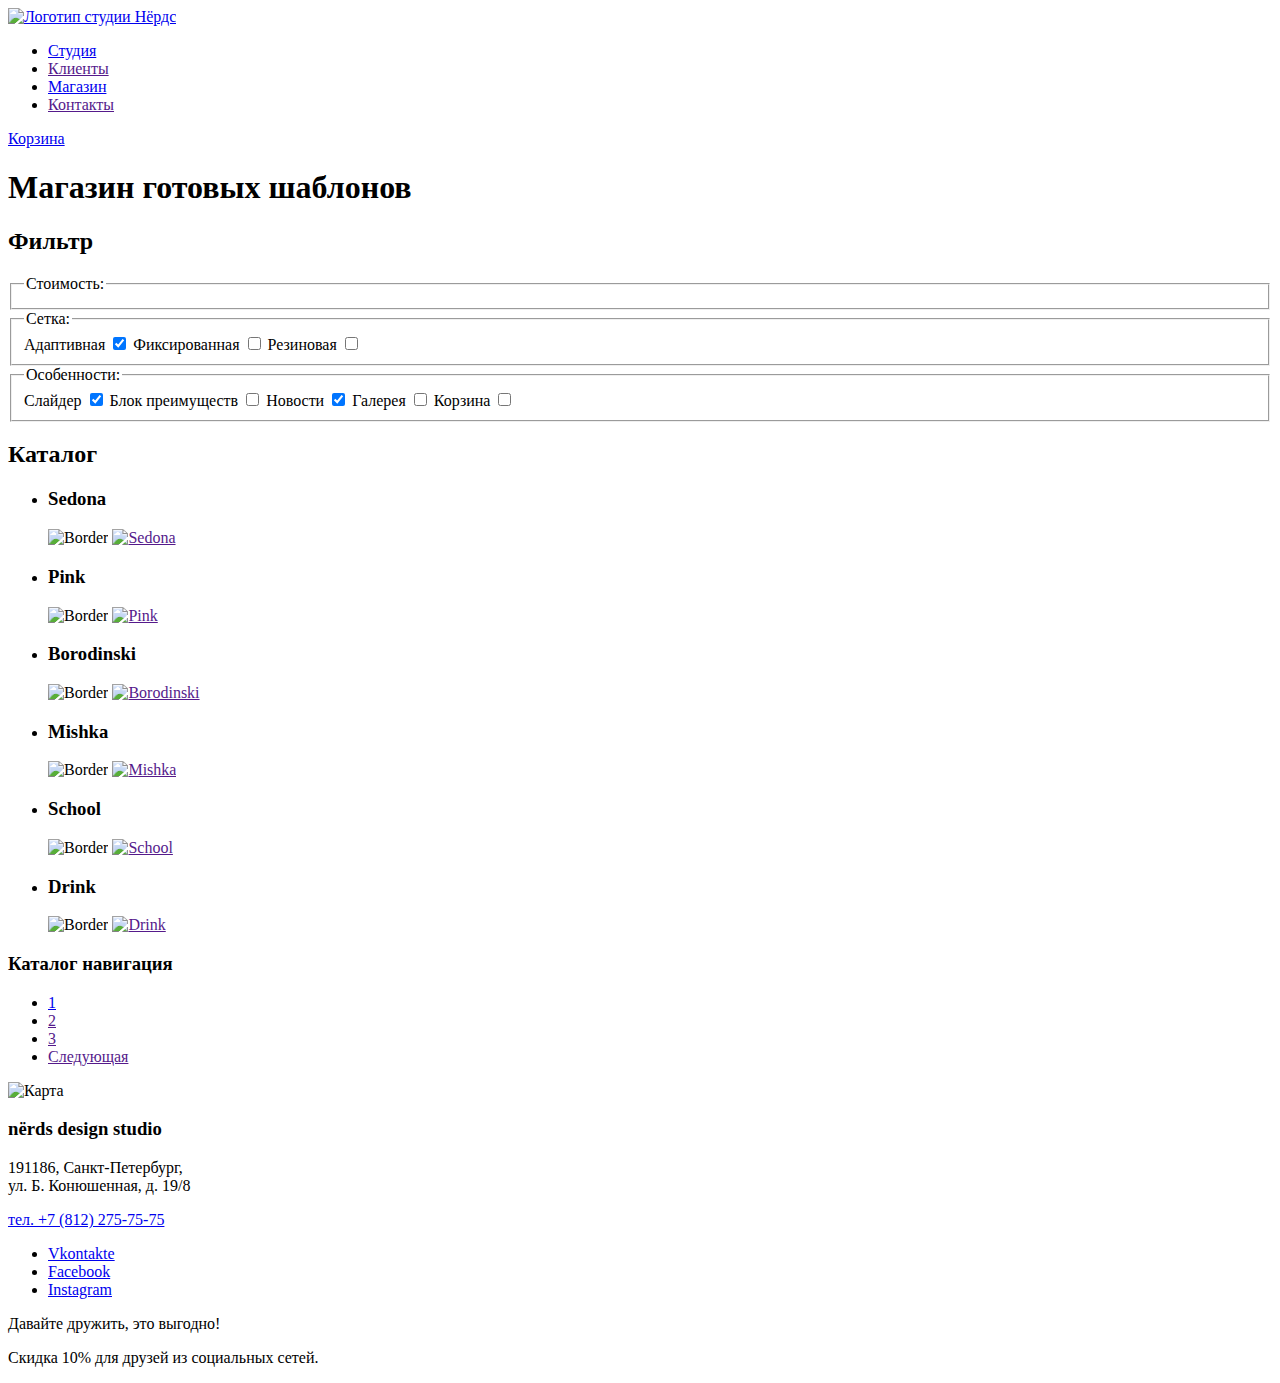
==== catalog.html @ 821f2b0e "верстка главной + каталога" ====
<!DOCTYPE html>
<html lang="ru">

<head>
    <meta charset="utf-8">
    <title>HTML Academy: Нёрдс каталог</title>
</head>

<body>
    <header>
        <a class="logo" href="index.html">
            <img class="logo-image" src="https://via.placeholder.com/160x65" alt="Логотип студии Нёрдс" width="160"
                height="65">
        </a>
        <nav class="main-nav">
            <ul class="main-nav-list">
                <li class="main-nav-item">
                    <a href="index.html">Студия</a>
                </li>
                <li class="main-nav-item">
                    <a href="">Клиенты</a>
                </li>
                <li class="main-nav-item">
                    <a href="#">Магазин</a>
                </li>
                <li class="main-nav-item">
                    <a href="">Контакты</a>
                </li>
            </ul>
            <div class="user">
                <a class="user-basket" href="#">Корзина</a>
            </div>

        </nav>
    </header>

    <main>
        <h1>Магазин готовых шаблонов</h1>

        <section class="filters">
            <h2 class="visually-hidden">Фильтр</h2>
            <form id="filters-form" class="filters-form" action="#" method="get">
                <fieldset>
                    <legend>Стоимость:</legend>

                </fieldset>
                <fieldset>
                    <legend>Сетка:</legend>

                    <label for="filters-form-site-type-1">Адаптивная</label>
                    <input type="checkbox" name="filters-form-site" id="filters-form-site-type-1" checked
                        value="Адаптивная">

                    <label for="filters-form-site-type-2">Фиксированная</label>
                    <input type="checkbox" name="filters-form-site" id="filters-form-site-type-2">

                    <label for="filters-form-site-type-3">Резиновая</label>
                    <input type="checkbox" name="filters-form-site" id="filters-form-site-type-3">

                </fieldset>
                <fieldset>
                    <legend>Особенности:</legend>

                    <label for="filters-form-features-type-1">Слайдер</label>
                    <input type="checkbox" name="filters-form-features" id="filters-form-features-type-1" checked
                        value="Слайдер">

                    <label for="filters-form-features-type-2">Блок преимуществ</label>
                    <input type="checkbox" name="filters-form-features" id="filters-form-features-type-2">

                    <label for="filters-form-features-type-3">Новости</label>
                    <input type="checkbox" name="filters-form-features" id="filters-form-features-type-3" checked
                        value="Новости">

                    <label for="filters-form-features-type-4">Галерея</label>
                    <input type="checkbox" name="filters-form-features" id="filters-form-features-type-4">

                    <label for="filters-form-features-type-5">Корзина</label>
                    <input type="checkbox" name="filters-form-features" id="filters-form-features-type-5">

                </fieldset>
            </form>
        </section>

        <section class="catalog">
            <h2 class="visually-hidden">Каталог</h2>

            <ul class="catalog-list">
                <li class="catalog-list-item">
                    <h3 class="visually-hidden">Sedona</h3>
                    <img src="https://via.placeholder.com/360x40" width="360" height="40" alt="Border">
                    <a href=""><img src="https://via.placeholder.com/358x578" width="358" height="578" alt="Sedona"></a>
                </li>
                <li class="catalog-list-item">
                    <h3 class="visually-hidden">Pink</h3>
                    <img src="https://via.placeholder.com/360x40" width="360" height="40" alt="Border">
                    <a href=""><img src="https://via.placeholder.com/358x578" width="358" height="578" alt="Pink"></a>
                </li>
                <li class="catalog-list-item">
                    <h3 class="visually-hidden">Borodinski</h3>
                    <img src="https://via.placeholder.com/360x40" width="360" height="40" alt="Border">
                    <a href=""><img src="https://via.placeholder.com/358x578" width="358" height="578"
                            alt="Borodinski"></a>
                </li>
                <li class="catalog-list-item">
                    <h3 class="visually-hidden">Mishka</h3>
                    <img src="https://via.placeholder.com/360x40" width="360" height="40" alt="Border">
                    <a href=""><img src="https://via.placeholder.com/358x578" width="358" height="578" alt="Mishka"></a>
                </li>
                <li class="catalog-list-item">
                    <h3 class="visually-hidden">School</h3>
                    <img src="https://via.placeholder.com/360x40" width="360" height="40" alt="Border">
                    <a href=""><img src="https://via.placeholder.com/358x578" width="358" height="578" alt="School"></a>
                </li>
                <li class="catalog-list-item">
                    <h3 class="visually-hidden">Drink</h3>
                    <img src="https://via.placeholder.com/360x40" width="360" height="40" alt="Border">
                    <a href=""><img src="https://via.placeholder.com/358x578" width="358" height="578" alt="Drink"></a>
                </li>
            </ul>
        </section>

        <section class="catalog-nav">
            <h3 class="visually-hidden">Каталог навигация</h3>
            <ul class="catalog-nav-list">
                <li class="catalog-nav-list-item"><a href="#">1</a></li>
                <li class="catalog-nav-list-item"><a href="">2</a></li>
                <li class="catalog-nav-list-item"><a href="">3</a></li>
                <li class="catalog-nav-list-item"><a href="">Следующая</a></li>
            </ul>
        </section>

        <section class="map">
            <img src="https://via.placeholder.com/1440x416" width="1440" height="416" alt="Карта">

            <article class="contact-card">

                <h3>
                    nёrds design studio
                </h3>
                <p>191186, Санкт-Петербург, <br>ул. Б. Конюшенная, д. 19/8</p>
                <p><a href="tel:+781227575">тел. +7 (812)
                        275-75-75</a></p>

            </article>
        </section>
    </main>

    <footer>

        <section class="social">
            <ul class="social-list">
                <li class="social-item"> <a href="https://vk.com"><span class="visually-hidden">Vkontakte</span></a>
                </li>
                <li class="social-item"> <a href="https://facebook.com"><span
                            class="visually-hidden">Facebook</span></a>
                </li>
                <li class="social-item"> <a href="https://instagram.com"><span
                            class="visually-hidden">Instagram</span></a>
                </li>
            </ul>
        </section>

        <div class="discount">
            <p>Давайте дружить, это выгодно!</p>

            <p>Скидка 10% для друзей из социальных сетей.</p>
        </div>

    </footer>
</body>

</html>
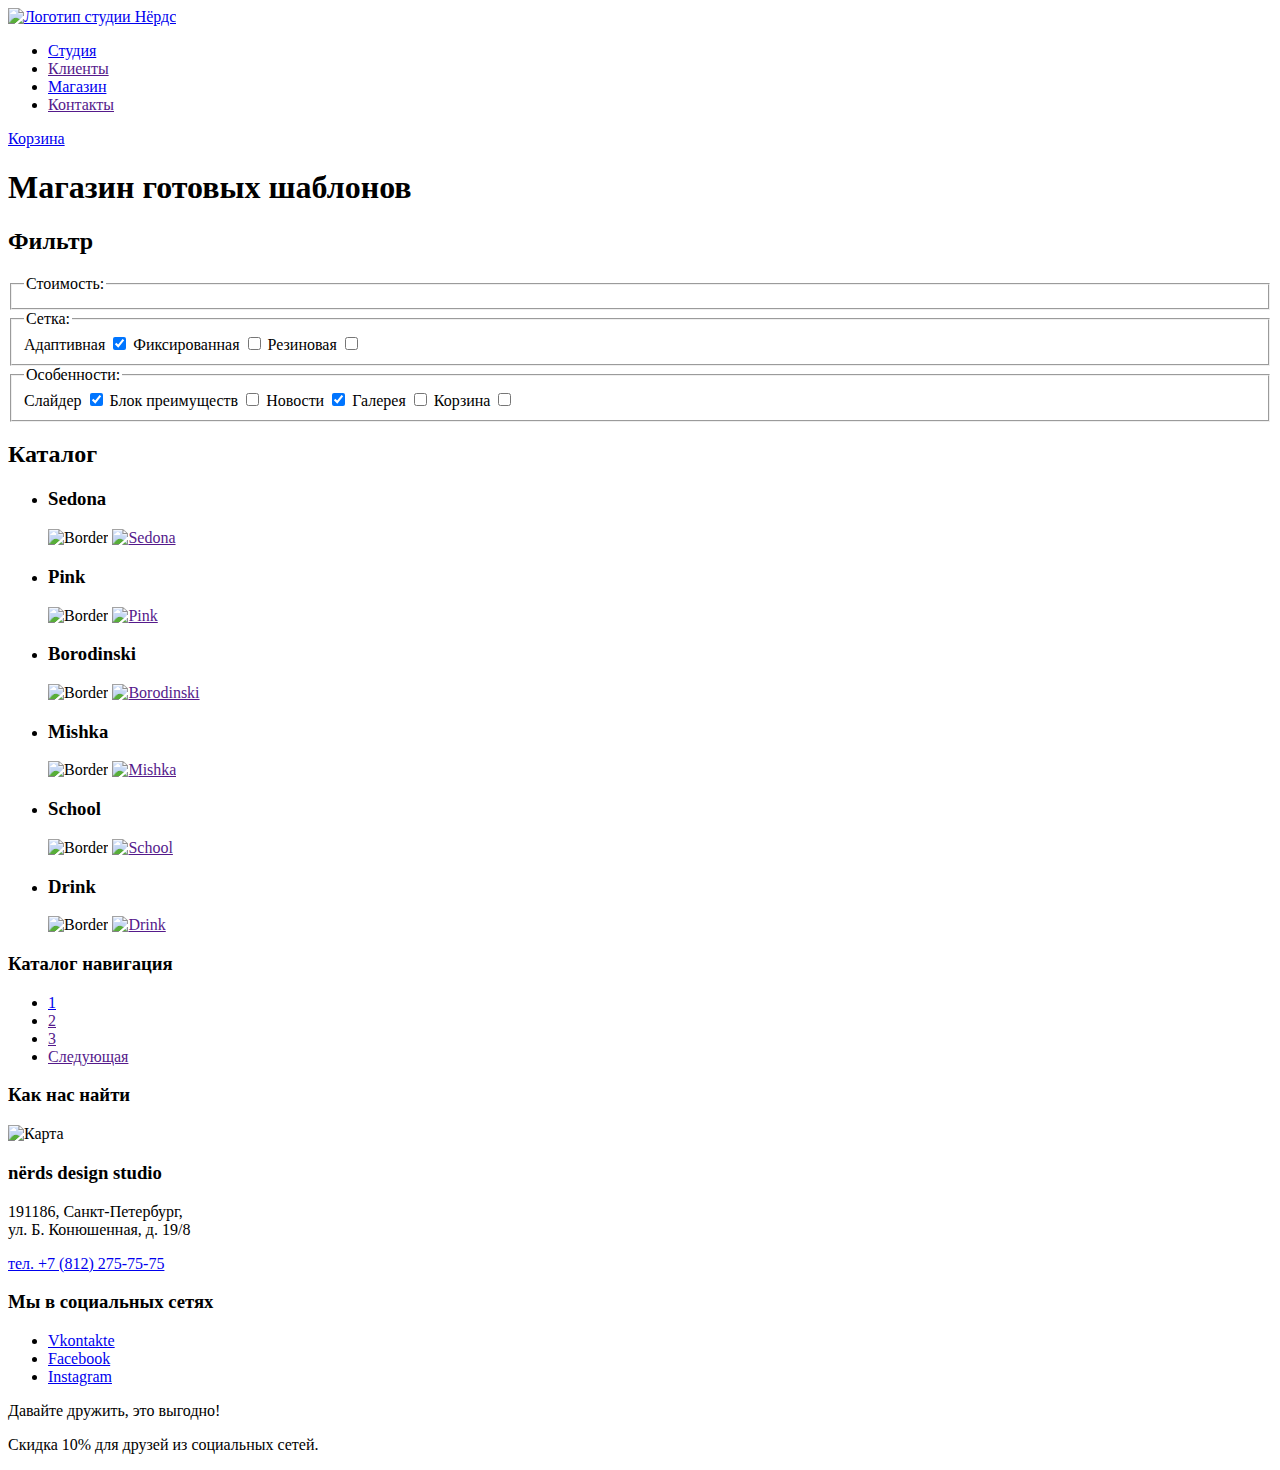
==== commit 4a421f7f: "Добавил недостающие заголовки в каталог + главную" ====
--- a/catalog.html
+++ b/catalog.html
@@ -131,6 +131,7 @@
         </section>
 
         <section class="map">
+            <h3 class="visually-hidden">Как нас найти</h3>
             <img src="https://via.placeholder.com/1440x416" width="1440" height="416" alt="Карта">
 
             <article class="contact-card">
@@ -149,6 +150,7 @@
     <footer>
 
         <section class="social">
+            <h3 class="visually-hidden">Мы в социальных сетях</h3>
             <ul class="social-list">
                 <li class="social-item"> <a href="https://vk.com"><span class="visually-hidden">Vkontakte</span></a>
                 </li>
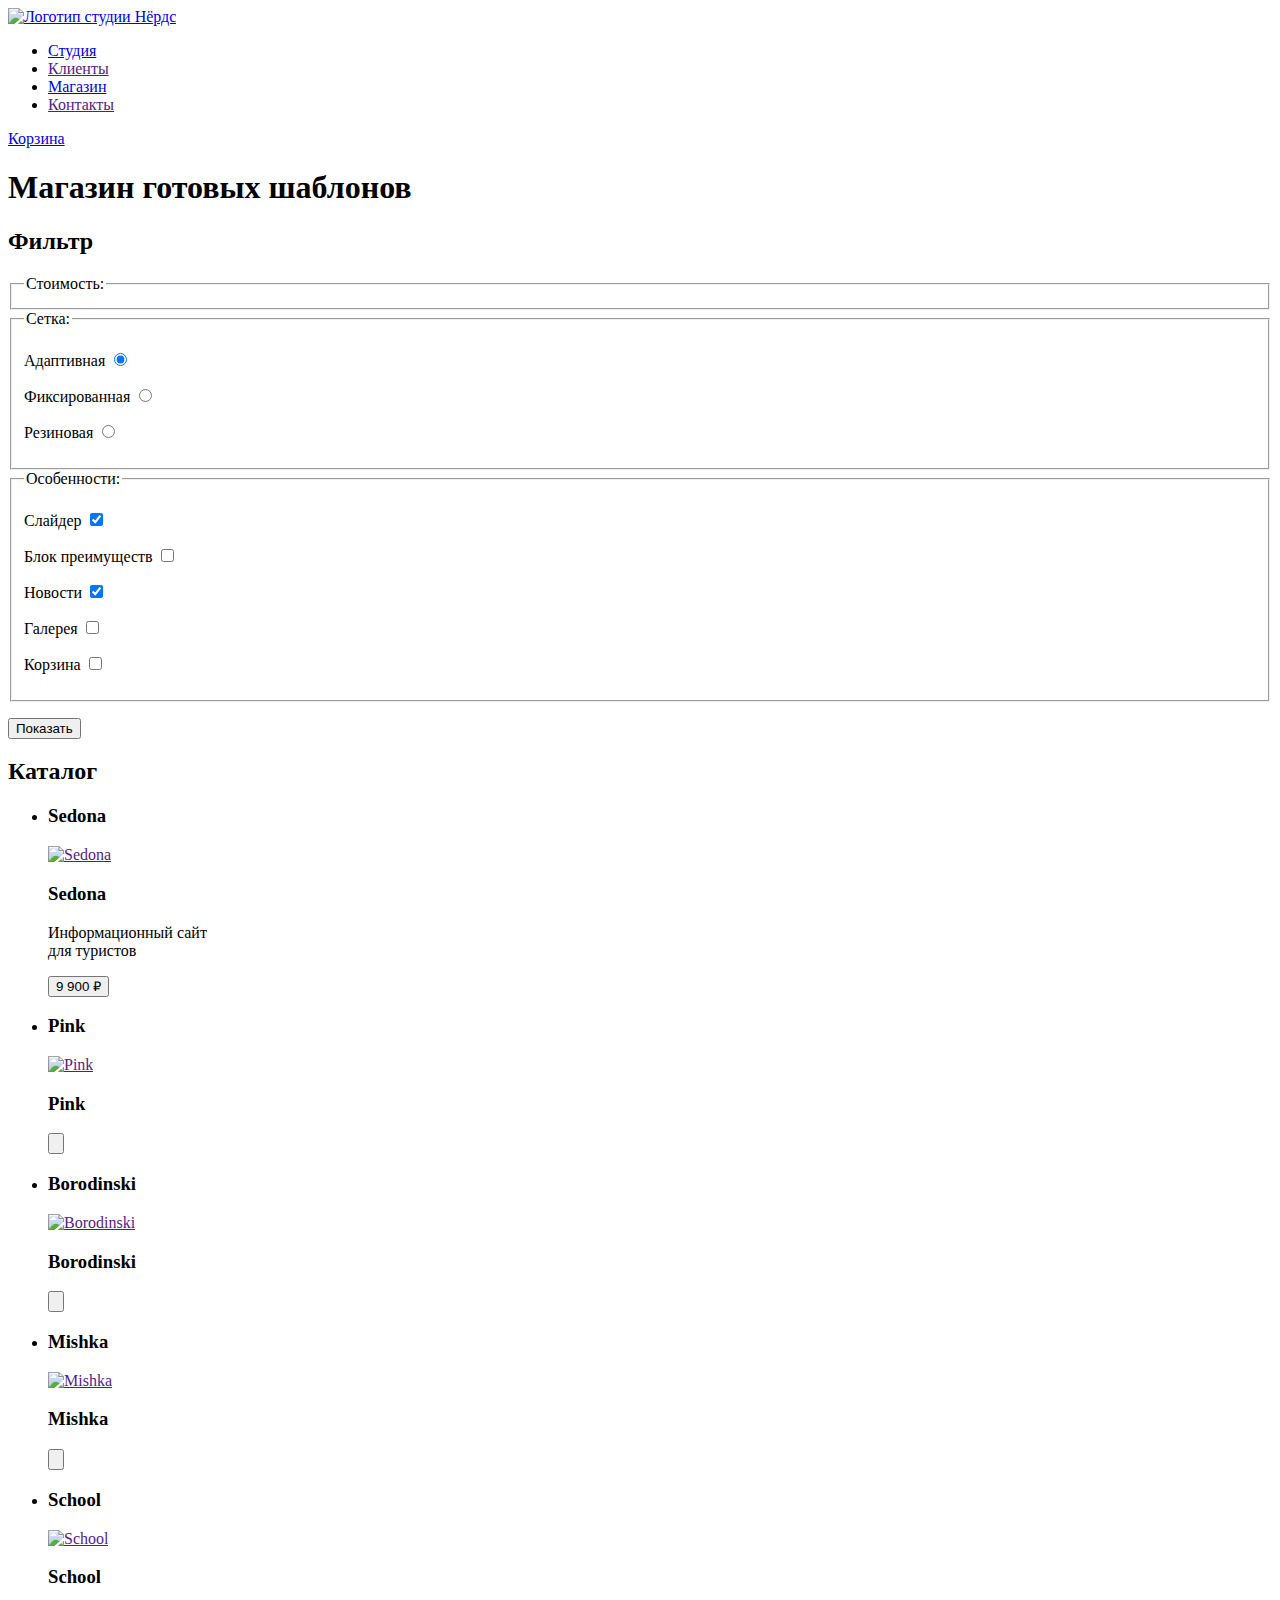
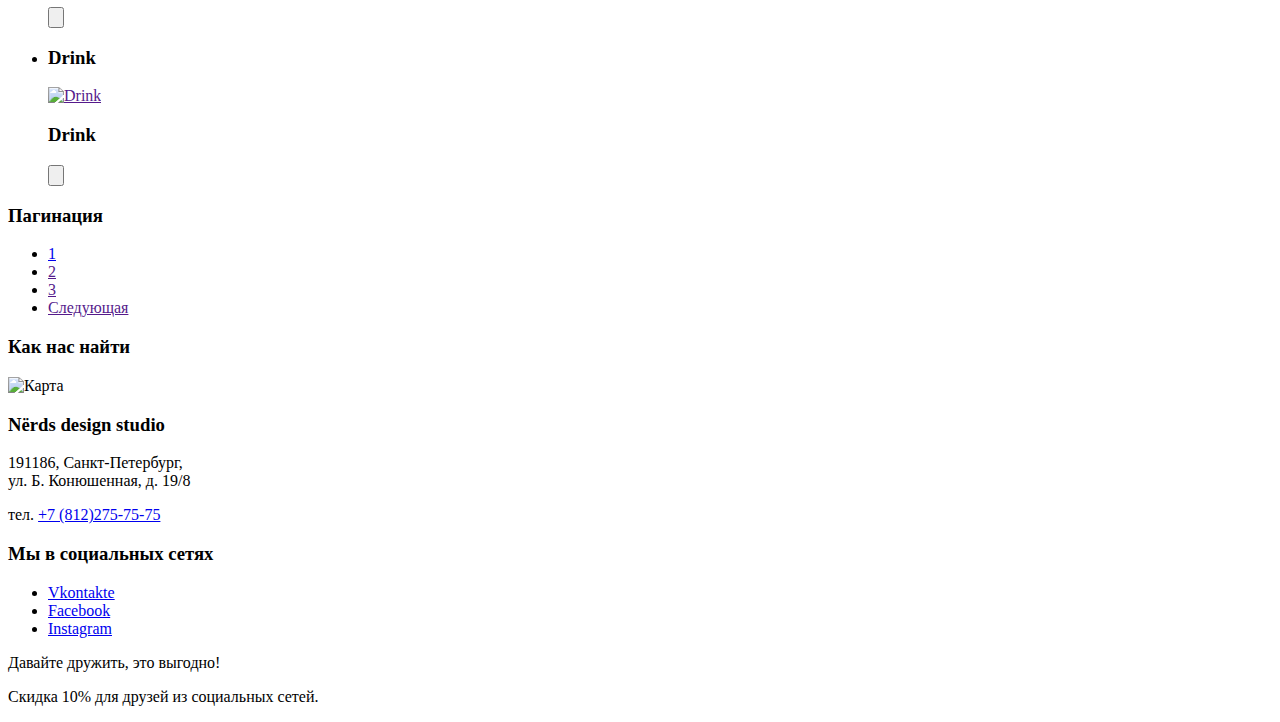
==== commit 30a077a6: "Верстка внутренней страницы исправление ошибок, редактирование карточек товаров, добавление пагинаци" ====
--- a/catalog.html
+++ b/catalog.html
@@ -47,38 +47,41 @@
                 <fieldset>
                     <legend>Сетка:</legend>
 
-                    <label for="filters-form-site-type-1">Адаптивная</label>
-                    <input type="checkbox" name="filters-form-site" id="filters-form-site-type-1" checked
-                        value="Адаптивная">
+                    <p><label for="filters-form-site-type-1">Адаптивная</label>
+                        <input type="radio" name="filters-form-site" id="filters-form-site-type-1" checked
+                            value="adaptive"></p>
 
-                    <label for="filters-form-site-type-2">Фиксированная</label>
-                    <input type="checkbox" name="filters-form-site" id="filters-form-site-type-2">
+                    <p><label for="filters-form-site-type-2">Фиксированная</label>
+                        <input type="radio" name="filters-form-site" id="filters-form-site-type-2" value="fixed"></p>
 
-                    <label for="filters-form-site-type-3">Резиновая</label>
-                    <input type="checkbox" name="filters-form-site" id="filters-form-site-type-3">
+                    <p><label for="filters-form-site-type-3">Резиновая</label>
+                        <input type="radio" name="filters-form-site" id="filters-form-site-type-3" value="rubber"></p>
 
                 </fieldset>
                 <fieldset>
                     <legend>Особенности:</legend>
 
-                    <label for="filters-form-features-type-1">Слайдер</label>
-                    <input type="checkbox" name="filters-form-features" id="filters-form-features-type-1" checked
-                        value="Слайдер">
+                    <p><label for="filters-form-features-type-1">Слайдер</label>
+                        <input type="checkbox" name="filters-form-features" id="filters-form-features-type-1" checked
+                            value="slider"></p>
 
-                    <label for="filters-form-features-type-2">Блок преимуществ</label>
-                    <input type="checkbox" name="filters-form-features" id="filters-form-features-type-2">
+                    <p><label for="filters-form-features-type-2">Блок преимуществ</label>
+                        <input type="checkbox" name="filters-form-features" id="filters-form-features-type-2"
+                            value="array-benefits"></p>
 
-                    <label for="filters-form-features-type-3">Новости</label>
-                    <input type="checkbox" name="filters-form-features" id="filters-form-features-type-3" checked
-                        value="Новости">
+                    <p><label for="filters-form-features-type-3">Новости</label>
+                        <input type="checkbox" name="filters-form-features" id="filters-form-features-type-3" checked
+                            value="news"></p>
 
-                    <label for="filters-form-features-type-4">Галерея</label>
-                    <input type="checkbox" name="filters-form-features" id="filters-form-features-type-4">
+                    <p><label for="filters-form-features-type-4">Галерея</label>
+                        <input type="checkbox" name="filters-form-features" id="filters-form-features-type-4"
+                            value="gallery"></p>
 
-                    <label for="filters-form-features-type-5">Корзина</label>
-                    <input type="checkbox" name="filters-form-features" id="filters-form-features-type-5">
-
+                    <p><label for="filters-form-features-type-5">Корзина</label>
+                        <input type="checkbox" name="filters-form-features" id="filters-form-features-type-5"
+                            value="basket"></p>
                 </fieldset>
+                <p><input type="button" value="Показать"></p>
             </form>
         </section>
 
@@ -88,45 +91,69 @@
             <ul class="catalog-list">
                 <li class="catalog-list-item">
                     <h3 class="visually-hidden">Sedona</h3>
-                    <img src="https://via.placeholder.com/360x40" width="360" height="40" alt="Border">
                     <a href=""><img src="https://via.placeholder.com/358x578" width="358" height="578" alt="Sedona"></a>
+                    <div class="popap-menu">
+                        <h3>Sedona</h3>
+                        <p class="popap-menu-item">Информационный сайт<br>для туристов</p>
+                        <p class="popap-menu-item-price"><input type="button" value="9 900 ₽"></p>
+                    </div>
                 </li>
                 <li class="catalog-list-item">
                     <h3 class="visually-hidden">Pink</h3>
-                    <img src="https://via.placeholder.com/360x40" width="360" height="40" alt="Border">
                     <a href=""><img src="https://via.placeholder.com/358x578" width="358" height="578" alt="Pink"></a>
+                    <div class="popap-menu">
+                        <h3>Pink</h3>
+                        <p class="popap-menu-item"></p>
+                        <p class="popap-menu-item-price"><input type="button" value=""></p>
+                    </div>
                 </li>
                 <li class="catalog-list-item">
                     <h3 class="visually-hidden">Borodinski</h3>
-                    <img src="https://via.placeholder.com/360x40" width="360" height="40" alt="Border">
                     <a href=""><img src="https://via.placeholder.com/358x578" width="358" height="578"
                             alt="Borodinski"></a>
+                    <div class="popap-menu">
+                        <h3>Borodinski</h3>
+                        <p class="popap-menu-item"></p>
+                        <p class="popap-menu-item-price"><input type="button" value=""></p>
+                    </div>
                 </li>
                 <li class="catalog-list-item">
                     <h3 class="visually-hidden">Mishka</h3>
-                    <img src="https://via.placeholder.com/360x40" width="360" height="40" alt="Border">
                     <a href=""><img src="https://via.placeholder.com/358x578" width="358" height="578" alt="Mishka"></a>
+                    <div class="popap-menu">
+                        <h3>Mishka</h3>
+                        <p class="popap-menu-item"></p>
+                        <p class="popap-menu-item-price"><input type="button" value=""></p>
+                    </div>
                 </li>
                 <li class="catalog-list-item">
                     <h3 class="visually-hidden">School</h3>
-                    <img src="https://via.placeholder.com/360x40" width="360" height="40" alt="Border">
                     <a href=""><img src="https://via.placeholder.com/358x578" width="358" height="578" alt="School"></a>
+                    <div class="popap-menu">
+                        <h3>School</h3>
+                        <p class="popap-menu-item"></p>
+                        <p class="popap-menu-item-price"><input type="button" value=""></p>
+                    </div>
                 </li>
                 <li class="catalog-list-item">
                     <h3 class="visually-hidden">Drink</h3>
-                    <img src="https://via.placeholder.com/360x40" width="360" height="40" alt="Border">
                     <a href=""><img src="https://via.placeholder.com/358x578" width="358" height="578" alt="Drink"></a>
+                    <div class="popap-menu">
+                        <h3>Drink</h3>
+                        <p class="popap-menu-item"></p>
+                        <p class="popap-menu-item-price"><input type="button" value=""></p>
+                    </div>
                 </li>
             </ul>
         </section>
 
-        <section class="catalog-nav">
-            <h3 class="visually-hidden">Каталог навигация</h3>
-            <ul class="catalog-nav-list">
-                <li class="catalog-nav-list-item"><a href="#">1</a></li>
-                <li class="catalog-nav-list-item"><a href="">2</a></li>
-                <li class="catalog-nav-list-item"><a href="">3</a></li>
-                <li class="catalog-nav-list-item"><a href="">Следующая</a></li>
+        <section class="pagination">
+            <h3 class="visually-hidden">Пагинация</h3>
+            <ul class="pagination-list">
+                <li class="pagination-list-item-active"><a href="#">1</a></li>
+                <li class="pagination-list-item"><a href="">2</a></li>
+                <li class="pagination-list-item"><a href="">3</a></li>
+                <li class="pagination-list-item"><a href="">Следующая</a></li>
             </ul>
         </section>
 
@@ -137,11 +164,10 @@
             <article class="contact-card">
 
                 <h3>
-                    nёrds design studio
+                    Nёrds design studio
                 </h3>
                 <p>191186, Санкт-Петербург, <br>ул. Б. Конюшенная, д. 19/8</p>
-                <p><a href="tel:+781227575">тел. +7 (812)
-                        275-75-75</a></p>
+                <p>тел. <a href="tel:+781227575">+7 (812)275-75-75</a></p>
 
             </article>
         </section>
@@ -152,14 +178,9 @@
         <section class="social">
             <h3 class="visually-hidden">Мы в социальных сетях</h3>
             <ul class="social-list">
-                <li class="social-item"> <a href="https://vk.com"><span class="visually-hidden">Vkontakte</span></a>
-                </li>
-                <li class="social-item"> <a href="https://facebook.com"><span
-                            class="visually-hidden">Facebook</span></a>
-                </li>
-                <li class="social-item"> <a href="https://instagram.com"><span
-                            class="visually-hidden">Instagram</span></a>
-                </li>
+                <li class="social-item"> <a href="https://vk.com"><span class="visually-hidden">Vkontakte</span></a></li>
+                <li class="social-item"> <a href="https://facebook.com"><span class="visually-hidden">Facebook</span></a></li>
+                <li class="social-item"> <a href="https://instagram.com"><span class="visually-hidden">Instagram</span></a></li>
             </ul>
         </section>
 
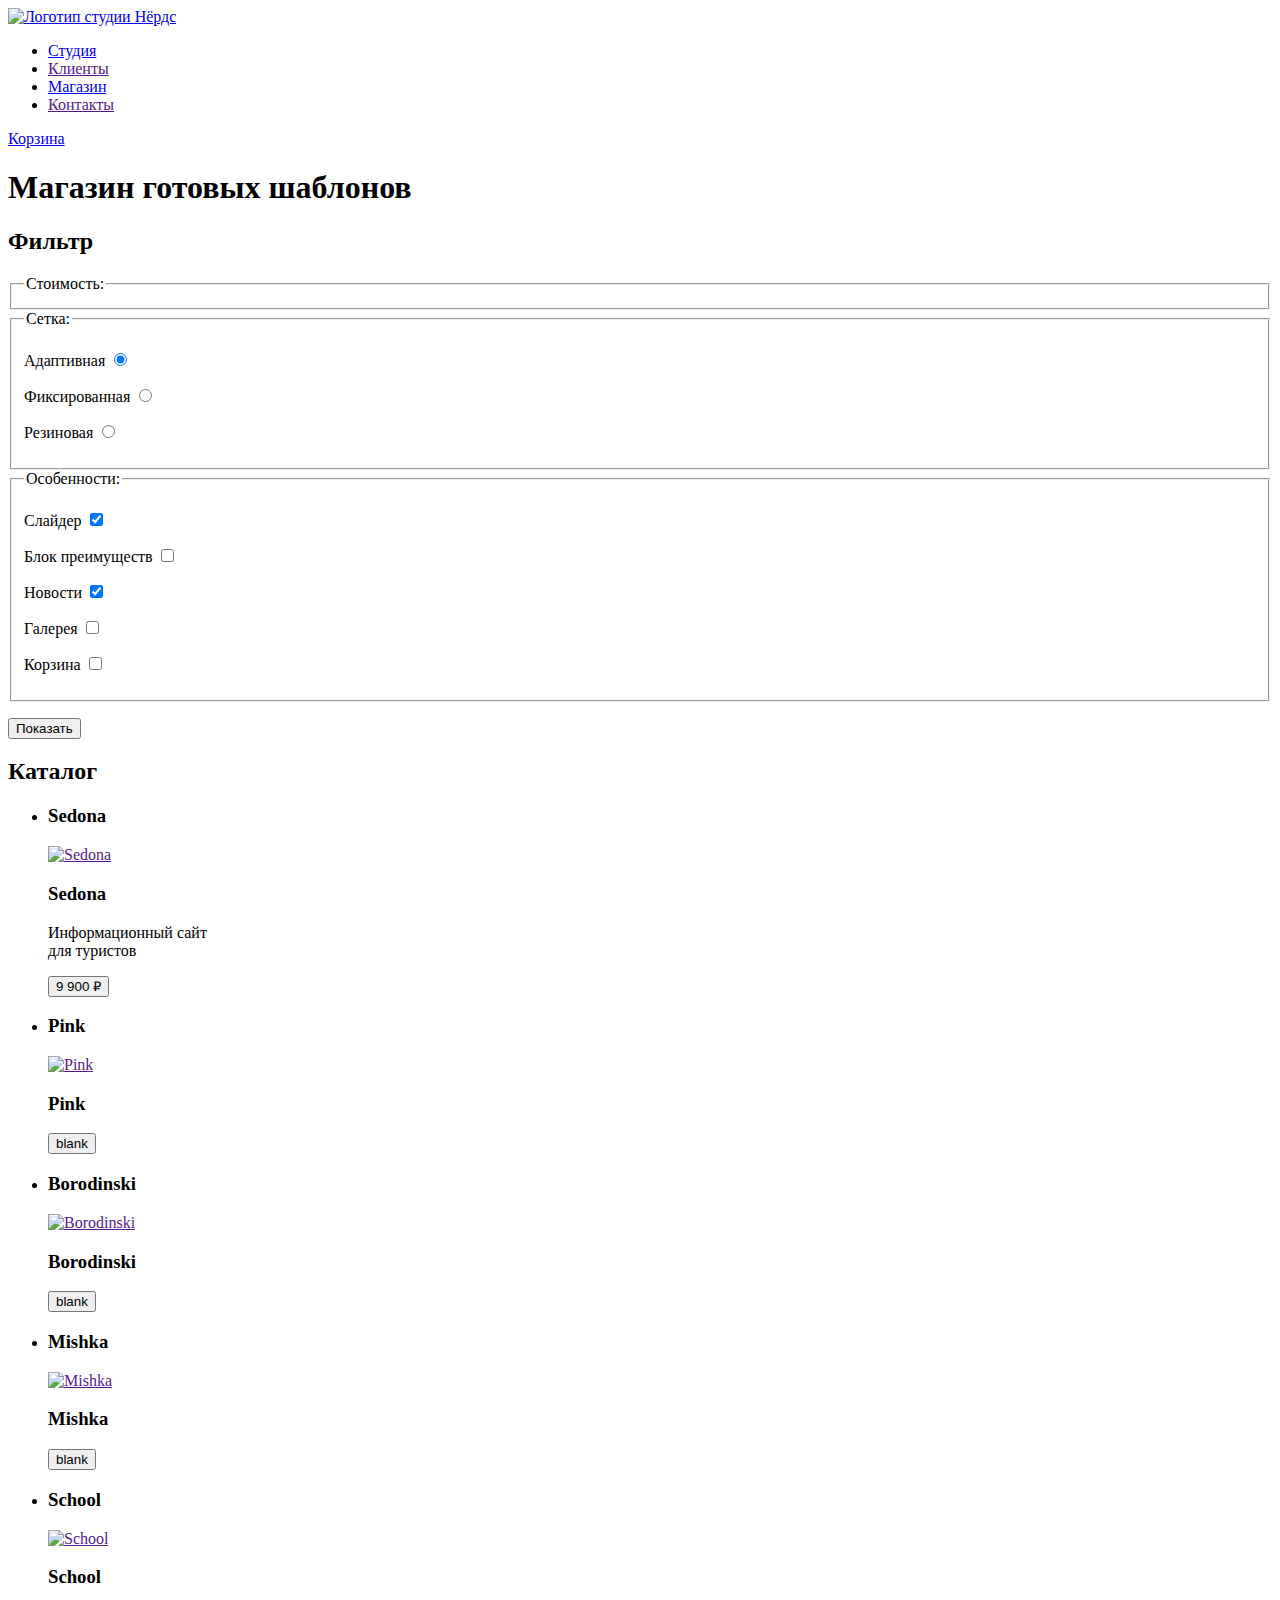
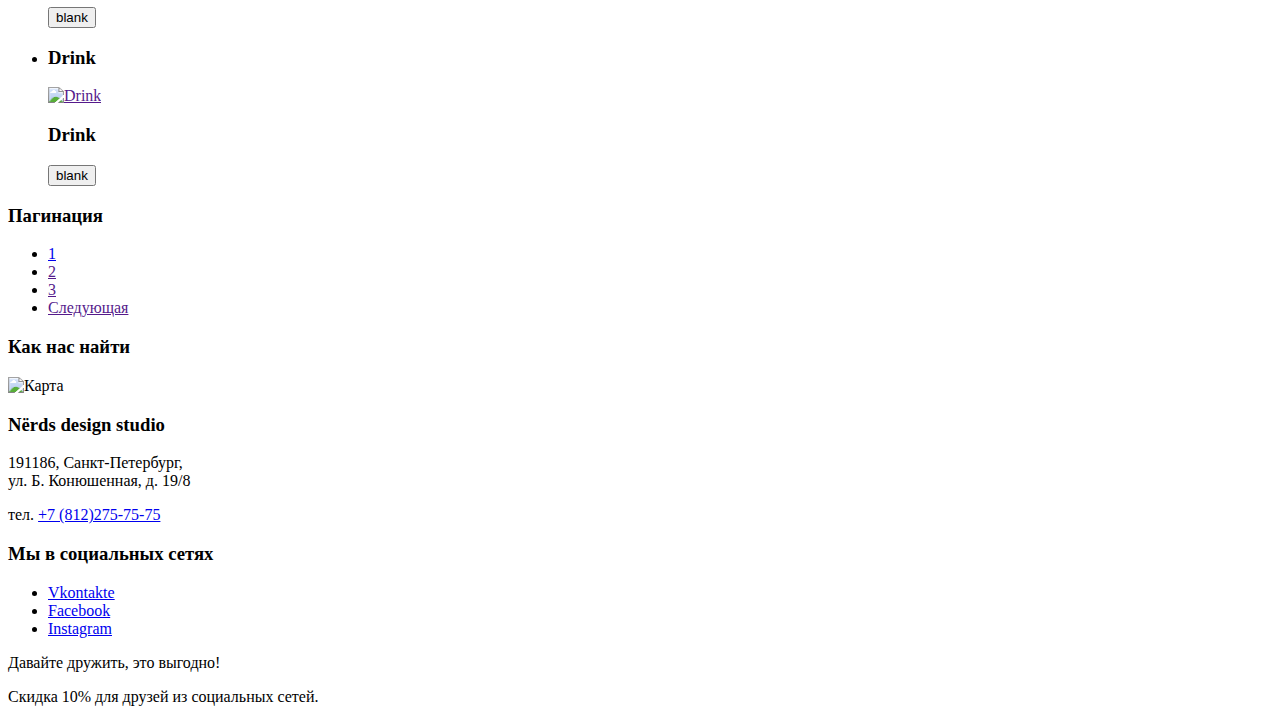
==== commit afb3ad4e: "верстка внутренней страницы. убрал пустые значения кнопок товаров" ====
--- a/catalog.html
+++ b/catalog.html
@@ -104,7 +104,7 @@
                     <div class="popap-menu">
                         <h3>Pink</h3>
                         <p class="popap-menu-item"></p>
-                        <p class="popap-menu-item-price"><input type="button" value=""></p>
+                        <p class="popap-menu-item-price"><input type="button" value="blank"></p>
                     </div>
                 </li>
                 <li class="catalog-list-item">
@@ -114,7 +114,7 @@
                     <div class="popap-menu">
                         <h3>Borodinski</h3>
                         <p class="popap-menu-item"></p>
-                        <p class="popap-menu-item-price"><input type="button" value=""></p>
+                        <p class="popap-menu-item-price"><input type="button" value="blank"></p>
                     </div>
                 </li>
                 <li class="catalog-list-item">
@@ -123,7 +123,7 @@
                     <div class="popap-menu">
                         <h3>Mishka</h3>
                         <p class="popap-menu-item"></p>
-                        <p class="popap-menu-item-price"><input type="button" value=""></p>
+                        <p class="popap-menu-item-price"><input type="button" value="blank"></p>
                     </div>
                 </li>
                 <li class="catalog-list-item">
@@ -132,7 +132,7 @@
                     <div class="popap-menu">
                         <h3>School</h3>
                         <p class="popap-menu-item"></p>
-                        <p class="popap-menu-item-price"><input type="button" value=""></p>
+                        <p class="popap-menu-item-price"><input type="button" value="blank"></p>
                     </div>
                 </li>
                 <li class="catalog-list-item">
@@ -141,7 +141,7 @@
                     <div class="popap-menu">
                         <h3>Drink</h3>
                         <p class="popap-menu-item"></p>
-                        <p class="popap-menu-item-price"><input type="button" value=""></p>
+                        <p class="popap-menu-item-price"><input type="button" value="blank"></p>
                     </div>
                 </li>
             </ul>
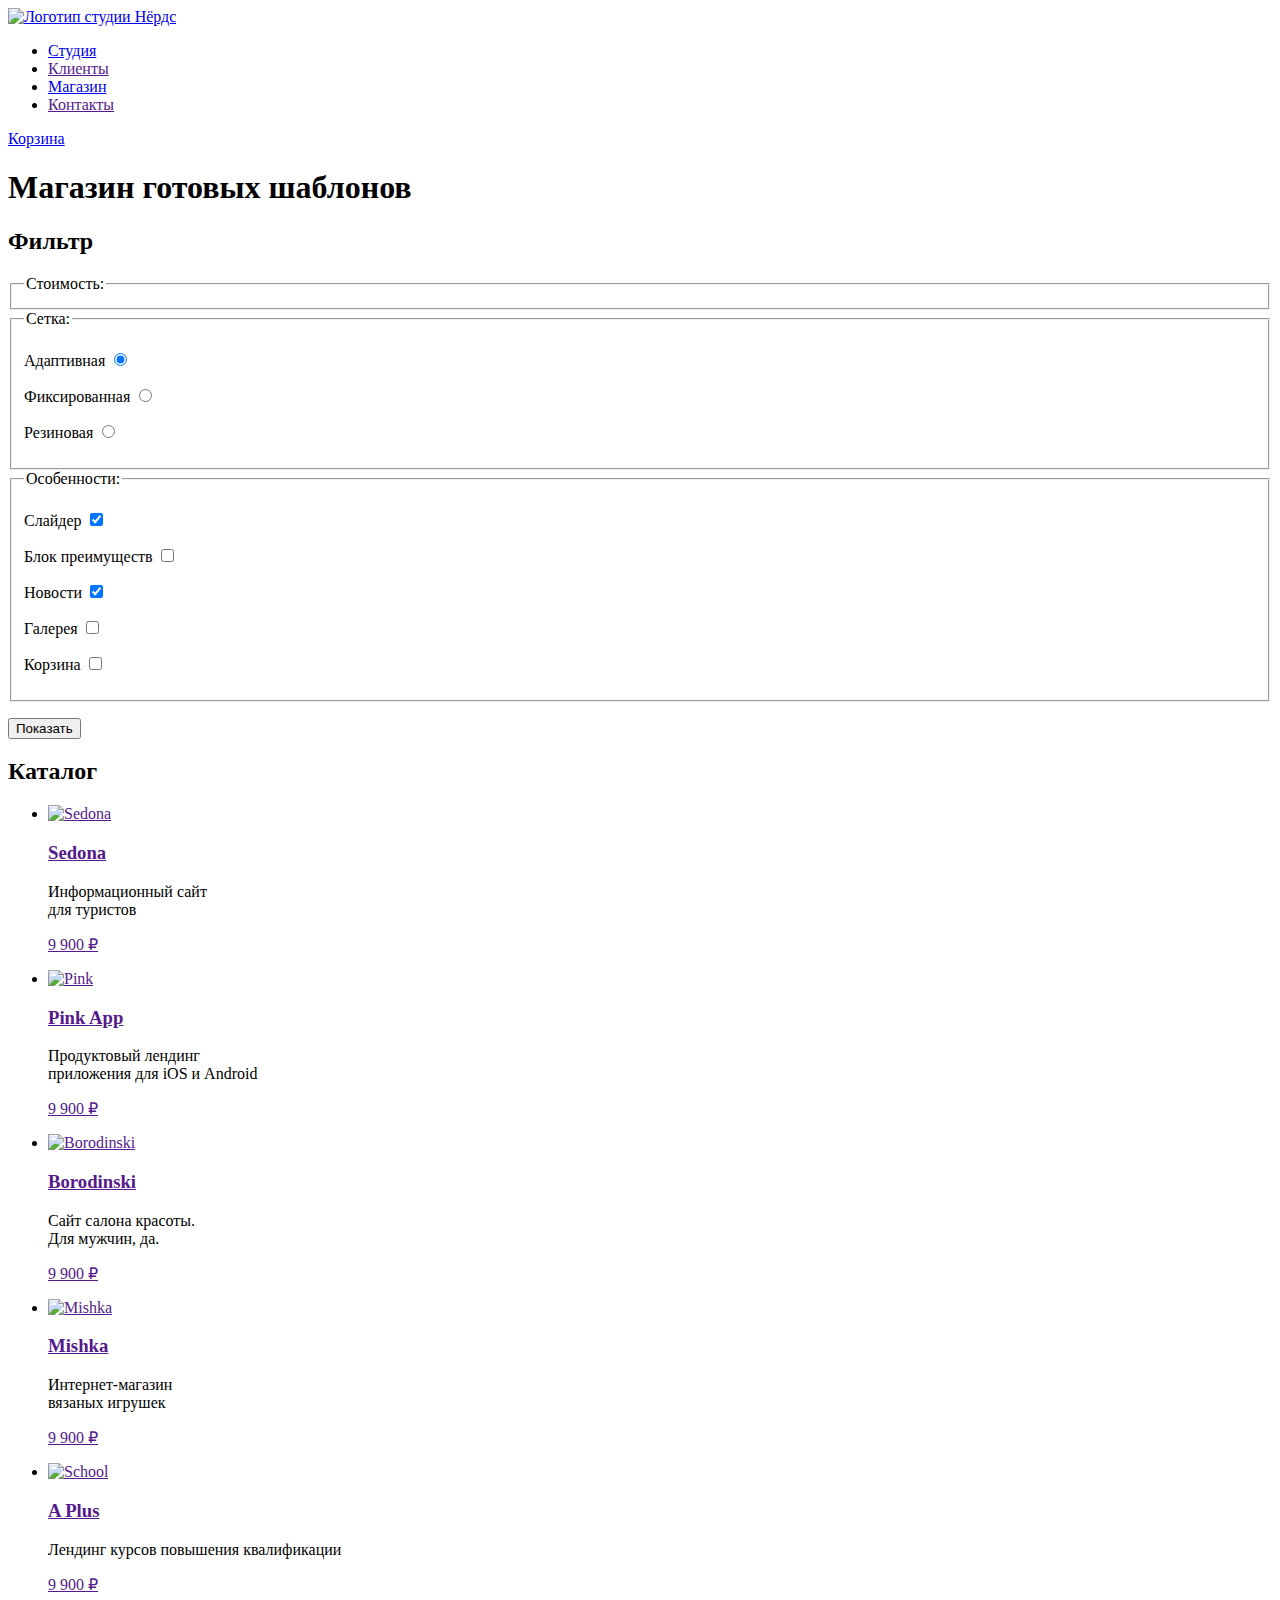
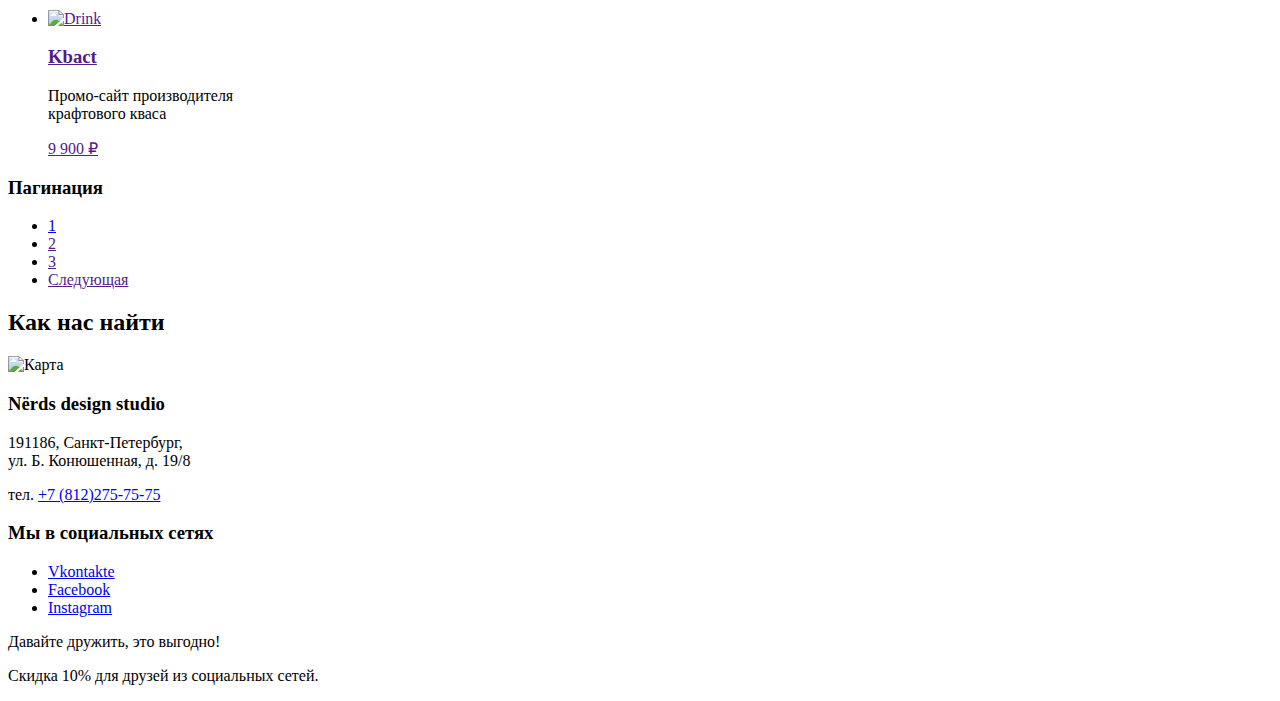
==== commit 08608e32: "страница каталога исправление ошибок добавил информацию к карточкам товаров" ====
--- a/catalog.html
+++ b/catalog.html
@@ -81,7 +81,7 @@
                         <input type="checkbox" name="filters-form-features" id="filters-form-features-type-5"
                             value="basket"></p>
                 </fieldset>
-                <p><input type="button" value="Показать"></p>
+                <p><button formaction="https://echo.htmlacademy.ru/" >Показать</button></p>
             </form>
         </section>
 
@@ -89,60 +89,59 @@
             <h2 class="visually-hidden">Каталог</h2>
 
             <ul class="catalog-list">
-                <li class="catalog-list-item">
-                    <h3 class="visually-hidden">Sedona</h3>
+                <li class="catalog-item">
+                    <article class="item-about">
                     <a href=""><img src="https://via.placeholder.com/358x578" width="358" height="578" alt="Sedona"></a>
-                    <div class="popap-menu">
-                        <h3>Sedona</h3>
-                        <p class="popap-menu-item">Информационный сайт<br>для туристов</p>
-                        <p class="popap-menu-item-price"><input type="button" value="9 900 ₽"></p>
-                    </div>
+                    <div class="item-about-content">
+                        <h3><a href="">Sedona</a></h3>
+                        <p class="item-menu">Информационный сайт<br>для туристов</p>
+                        <p class="item-price"><a href="">9 900 ₽</a></p>
+                    </div></article>
                 </li>
-                <li class="catalog-list-item">
-                    <h3 class="visually-hidden">Pink</h3>
+                <li class="catalog-item">
+                    <article class="item-about">
                     <a href=""><img src="https://via.placeholder.com/358x578" width="358" height="578" alt="Pink"></a>
-                    <div class="popap-menu">
-                        <h3>Pink</h3>
-                        <p class="popap-menu-item"></p>
-                        <p class="popap-menu-item-price"><input type="button" value="blank"></p>
-                    </div>
+                    <div class="item-about-content">
+                        <h3><a href="">Pink App</a></h3>
+                        <p class="item-menu">Продуктовый лендинг<br>приложения для iOS и Android</p>
+                        <p class="item-price"><a href="">9 900 ₽</a></p>
+                    </div></article>
                 </li>
-                <li class="catalog-list-item">
-                    <h3 class="visually-hidden">Borodinski</h3>
-                    <a href=""><img src="https://via.placeholder.com/358x578" width="358" height="578"
-                            alt="Borodinski"></a>
-                    <div class="popap-menu">
-                        <h3>Borodinski</h3>
-                        <p class="popap-menu-item"></p>
-                        <p class="popap-menu-item-price"><input type="button" value="blank"></p>
-                    </div>
+                <li class="catalog-item">
+                    <article class="item-about">
+                    <a href=""><img src="https://via.placeholder.com/358x578" width="358" height="578" alt="Borodinski"></a>
+                    <div class="item-about-content">
+                        <h3><a href="">Borodinski</a></h3>
+                        <p class="item-menu">Сайт салона красоты.<br>Для мужчин, да.</p>
+                        <p class="item-price"><a href="">9 900 ₽</a></p>
+                    </div></article>
                 </li>
-                <li class="catalog-list-item">
-                    <h3 class="visually-hidden">Mishka</h3>
+                <li class="catalog-item">
+                    <article class="item-about">
                     <a href=""><img src="https://via.placeholder.com/358x578" width="358" height="578" alt="Mishka"></a>
-                    <div class="popap-menu">
-                        <h3>Mishka</h3>
-                        <p class="popap-menu-item"></p>
-                        <p class="popap-menu-item-price"><input type="button" value="blank"></p>
-                    </div>
+                    <div class="item-about-content">
+                        <h3><a href="">Mishka</a></h3>
+                        <p class="item-menu">Интернет-магазин <br>вязаных игрушек</p>
+                        <p class="item-price"><a href="">9 900 ₽</a></p>
+                    </div></article>
                 </li>
-                <li class="catalog-list-item">
-                    <h3 class="visually-hidden">School</h3>
+                <li class="catalog-item">
+                    <article class="item-about">
                     <a href=""><img src="https://via.placeholder.com/358x578" width="358" height="578" alt="School"></a>
-                    <div class="popap-menu">
-                        <h3>School</h3>
-                        <p class="popap-menu-item"></p>
-                        <p class="popap-menu-item-price"><input type="button" value="blank"></p>
-                    </div>
+                    <div class="item-about-content">
+                        <h3><a href="">A Plus</a></h3>
+                        <p class="item-menu">Лендинг курсов повышения квалификации</p>
+                        <p class="item-price"><a href="">9 900 ₽</a></p>
+                    </div></article>
                 </li>
-                <li class="catalog-list-item">
-                    <h3 class="visually-hidden">Drink</h3>
+                <li class="catalog-item">
+                    <article class="item-about">
                     <a href=""><img src="https://via.placeholder.com/358x578" width="358" height="578" alt="Drink"></a>
-                    <div class="popap-menu">
-                        <h3>Drink</h3>
-                        <p class="popap-menu-item"></p>
-                        <p class="popap-menu-item-price"><input type="button" value="blank"></p>
-                    </div>
+                    <div class="item-about-content">
+                        <h3><a href="">Kbact</a></h3>
+                        <p class="item-menu">Промо-сайт производителя<br>крафтового кваса</p>
+                        <p class="item-price"><a href="">9 900 ₽</a></p>
+                    </div></article>
                 </li>
             </ul>
         </section>
@@ -150,47 +149,40 @@
         <section class="pagination">
             <h3 class="visually-hidden">Пагинация</h3>
             <ul class="pagination-list">
-                <li class="pagination-list-item-active"><a href="#">1</a></li>
-                <li class="pagination-list-item"><a href="">2</a></li>
-                <li class="pagination-list-item"><a href="">3</a></li>
-                <li class="pagination-list-item"><a href="">Следующая</a></li>
+                <li class=".pagination-item.active"><a href="#">1</a></li>
+                <li class="pagination-item"><a href="">2</a></li>
+                <li class="pagination-item"><a href="">3</a></li>
+                <li class="pagination-item"><a href="">Следующая</a></li>
             </ul>
         </section>
 
         <section class="map">
-            <h3 class="visually-hidden">Как нас найти</h3>
+            <h2 class="visually-hidden">Как нас найти</h2>
             <img src="https://via.placeholder.com/1440x416" width="1440" height="416" alt="Карта">
-
             <article class="contact-card">
-
                 <h3>
                     Nёrds design studio
                 </h3>
                 <p>191186, Санкт-Петербург, <br>ул. Б. Конюшенная, д. 19/8</p>
                 <p>тел. <a href="tel:+781227575">+7 (812)275-75-75</a></p>
-
             </article>
         </section>
     </main>
 
     <footer>
-
         <section class="social">
             <h3 class="visually-hidden">Мы в социальных сетях</h3>
             <ul class="social-list">
-                <li class="social-item"> <a href="https://vk.com"><span class="visually-hidden">Vkontakte</span></a></li>
-                <li class="social-item"> <a href="https://facebook.com"><span class="visually-hidden">Facebook</span></a></li>
-                <li class="social-item"> <a href="https://instagram.com"><span class="visually-hidden">Instagram</span></a></li>
+                <li class="social-item"><a href="https://vk.com"><span class="visually-hidden">Vkontakte</span></a></li>
+                <li class="social-item"><a href="https://facebook.com"><span class="visually-hidden">Facebook</span></a></li>
+                <li class="social-item"><a href="https://instagram.com"><span class="visually-hidden">Instagram</span></a></li>
             </ul>
         </section>
 
         <div class="discount">
             <p>Давайте дружить, это выгодно!</p>
-
             <p>Скидка 10% для друзей из социальных сетей.</p>
         </div>
-
     </footer>
 </body>
-
 </html>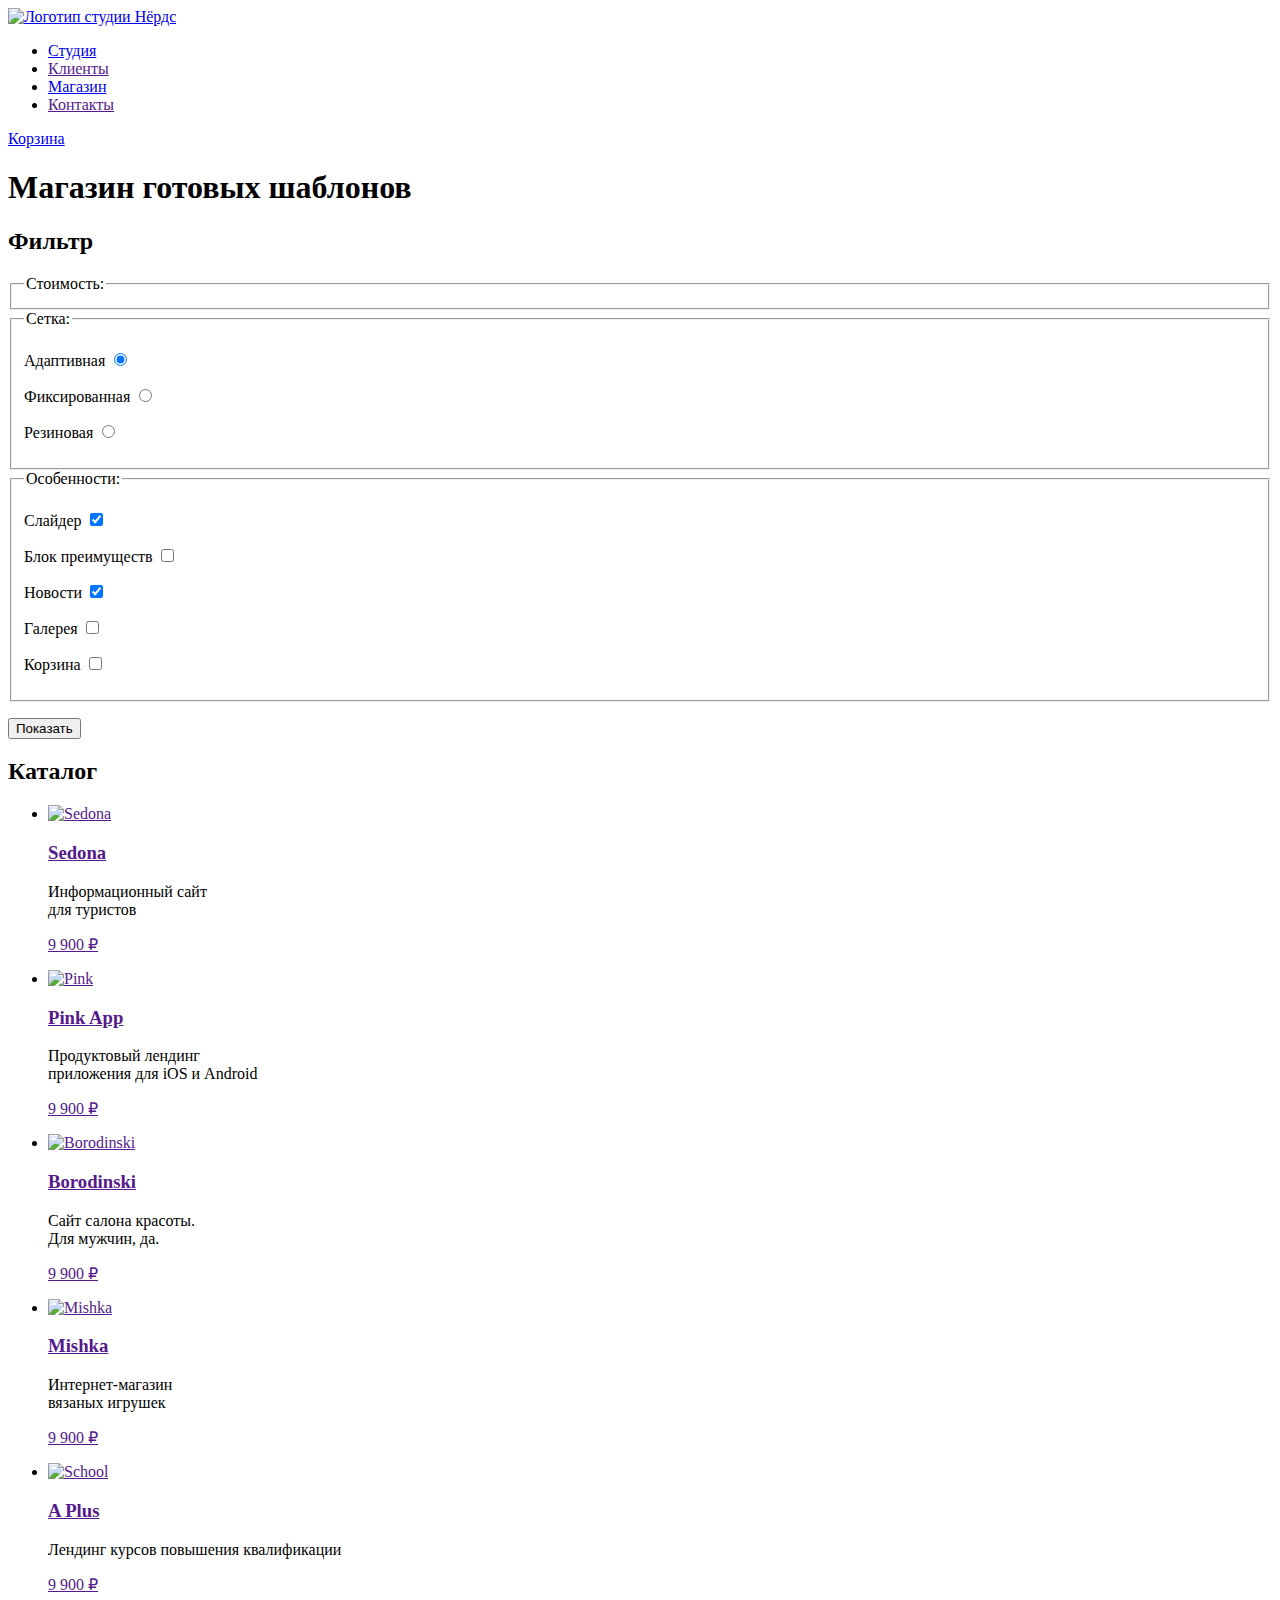
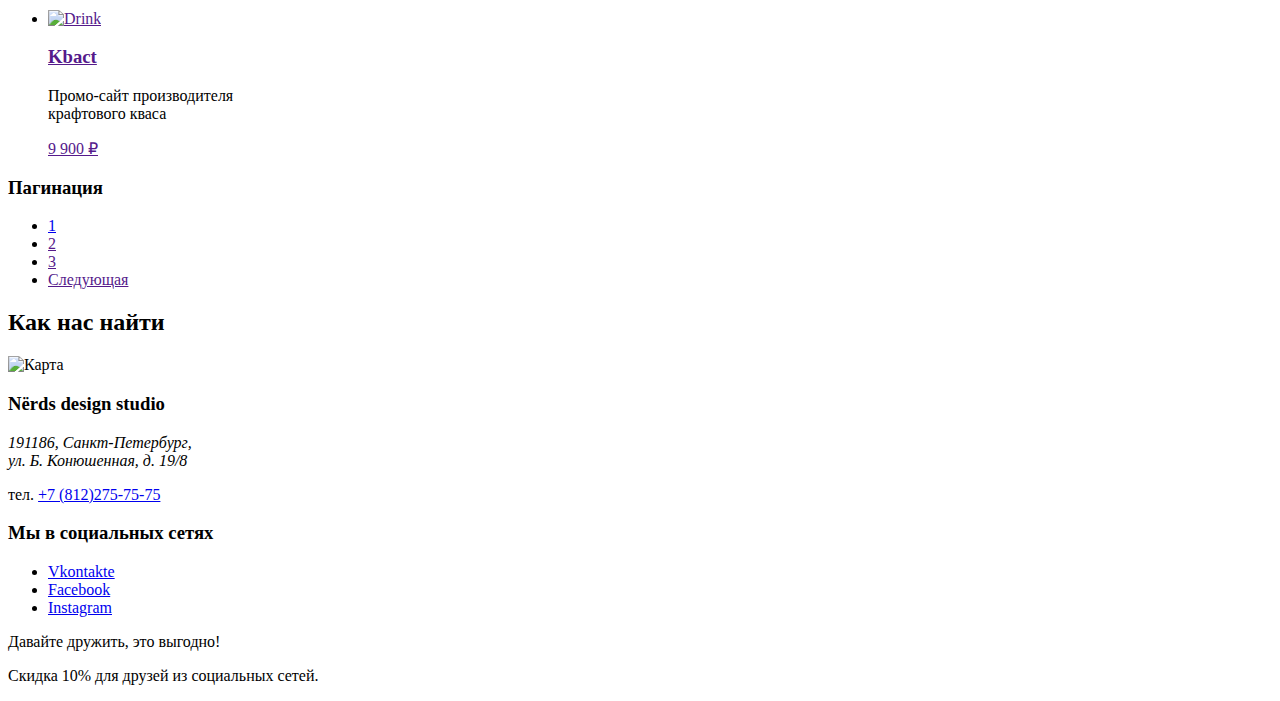
==== commit 4eaa7a52: "верстка главной + каталога без ошибок" ====
--- a/catalog.html
+++ b/catalog.html
@@ -15,17 +15,13 @@
         <nav class="main-nav">
             <ul class="main-nav-list">
                 <li class="main-nav-item">
-                    <a href="index.html">Студия</a>
-                </li>
+                    <a href="index.html">Студия</a></li>
                 <li class="main-nav-item">
-                    <a href="">Клиенты</a>
-                </li>
+                    <a href="">Клиенты</a></li>
                 <li class="main-nav-item">
-                    <a href="#">Магазин</a>
-                </li>
+                    <a href="#">Магазин</a></li>
                 <li class="main-nav-item">
-                    <a href="">Контакты</a>
-                </li>
+                    <a href="">Контакты</a></li>
             </ul>
             <div class="user">
                 <a class="user-basket" href="#">Корзина</a>
@@ -39,7 +35,7 @@
 
         <section class="filters">
             <h2 class="visually-hidden">Фильтр</h2>
-            <form id="filters-form" class="filters-form" action="#" method="get">
+            <form id="filters-form" class="filters-form" action="https://echo.htmlacademy.ru" method="get">
                 <fieldset>
                     <legend>Стоимость:</legend>
 
@@ -81,7 +77,7 @@
                         <input type="checkbox" name="filters-form-features" id="filters-form-features-type-5"
                             value="basket"></p>
                 </fieldset>
-                <p><button formaction="https://echo.htmlacademy.ru/" >Показать</button></p>
+                <p><button>Показать</button></p>
             </form>
         </section>
 
@@ -90,59 +86,53 @@
 
             <ul class="catalog-list">
                 <li class="catalog-item">
-                    <article class="item-about">
+                    <article class="product">
                     <a href=""><img src="https://via.placeholder.com/358x578" width="358" height="578" alt="Sedona"></a>
-                    <div class="item-about-content">
+                    <div class="product-content">
                         <h3><a href="">Sedona</a></h3>
                         <p class="item-menu">Информационный сайт<br>для туристов</p>
                         <p class="item-price"><a href="">9 900 ₽</a></p>
-                    </div></article>
-                </li>
+                    </div></article></li>
                 <li class="catalog-item">
-                    <article class="item-about">
+                    <article class="product">
                     <a href=""><img src="https://via.placeholder.com/358x578" width="358" height="578" alt="Pink"></a>
-                    <div class="item-about-content">
+                    <div class="product-content">
                         <h3><a href="">Pink App</a></h3>
                         <p class="item-menu">Продуктовый лендинг<br>приложения для iOS и Android</p>
                         <p class="item-price"><a href="">9 900 ₽</a></p>
-                    </div></article>
-                </li>
+                    </div></article></li>
                 <li class="catalog-item">
-                    <article class="item-about">
+                    <article class="product">
                     <a href=""><img src="https://via.placeholder.com/358x578" width="358" height="578" alt="Borodinski"></a>
-                    <div class="item-about-content">
+                    <div class="product-content">
                         <h3><a href="">Borodinski</a></h3>
                         <p class="item-menu">Сайт салона красоты.<br>Для мужчин, да.</p>
                         <p class="item-price"><a href="">9 900 ₽</a></p>
-                    </div></article>
-                </li>
+                    </div></article></li>
                 <li class="catalog-item">
-                    <article class="item-about">
+                    <article class="product">
                     <a href=""><img src="https://via.placeholder.com/358x578" width="358" height="578" alt="Mishka"></a>
-                    <div class="item-about-content">
+                    <div class="product-content">
                         <h3><a href="">Mishka</a></h3>
                         <p class="item-menu">Интернет-магазин <br>вязаных игрушек</p>
                         <p class="item-price"><a href="">9 900 ₽</a></p>
-                    </div></article>
-                </li>
+                    </div></article></li>
                 <li class="catalog-item">
-                    <article class="item-about">
+                    <article class="product">
                     <a href=""><img src="https://via.placeholder.com/358x578" width="358" height="578" alt="School"></a>
-                    <div class="item-about-content">
+                    <div class="product-content">
                         <h3><a href="">A Plus</a></h3>
                         <p class="item-menu">Лендинг курсов повышения квалификации</p>
                         <p class="item-price"><a href="">9 900 ₽</a></p>
-                    </div></article>
-                </li>
+                    </div></article></li>
                 <li class="catalog-item">
-                    <article class="item-about">
+                    <article class="product">
                     <a href=""><img src="https://via.placeholder.com/358x578" width="358" height="578" alt="Drink"></a>
-                    <div class="item-about-content">
+                    <div class="product-content">
                         <h3><a href="">Kbact</a></h3>
                         <p class="item-menu">Промо-сайт производителя<br>крафтового кваса</p>
                         <p class="item-price"><a href="">9 900 ₽</a></p>
-                    </div></article>
-                </li>
+                    </div></article></li>
             </ul>
         </section>
 
@@ -163,7 +153,7 @@
                 <h3>
                     Nёrds design studio
                 </h3>
-                <p>191186, Санкт-Петербург, <br>ул. Б. Конюшенная, д. 19/8</p>
+                <address>191186, Санкт-Петербург, <br>ул. Б. Конюшенная, д. 19/8</address>
                 <p>тел. <a href="tel:+781227575">+7 (812)275-75-75</a></p>
             </article>
         </section>
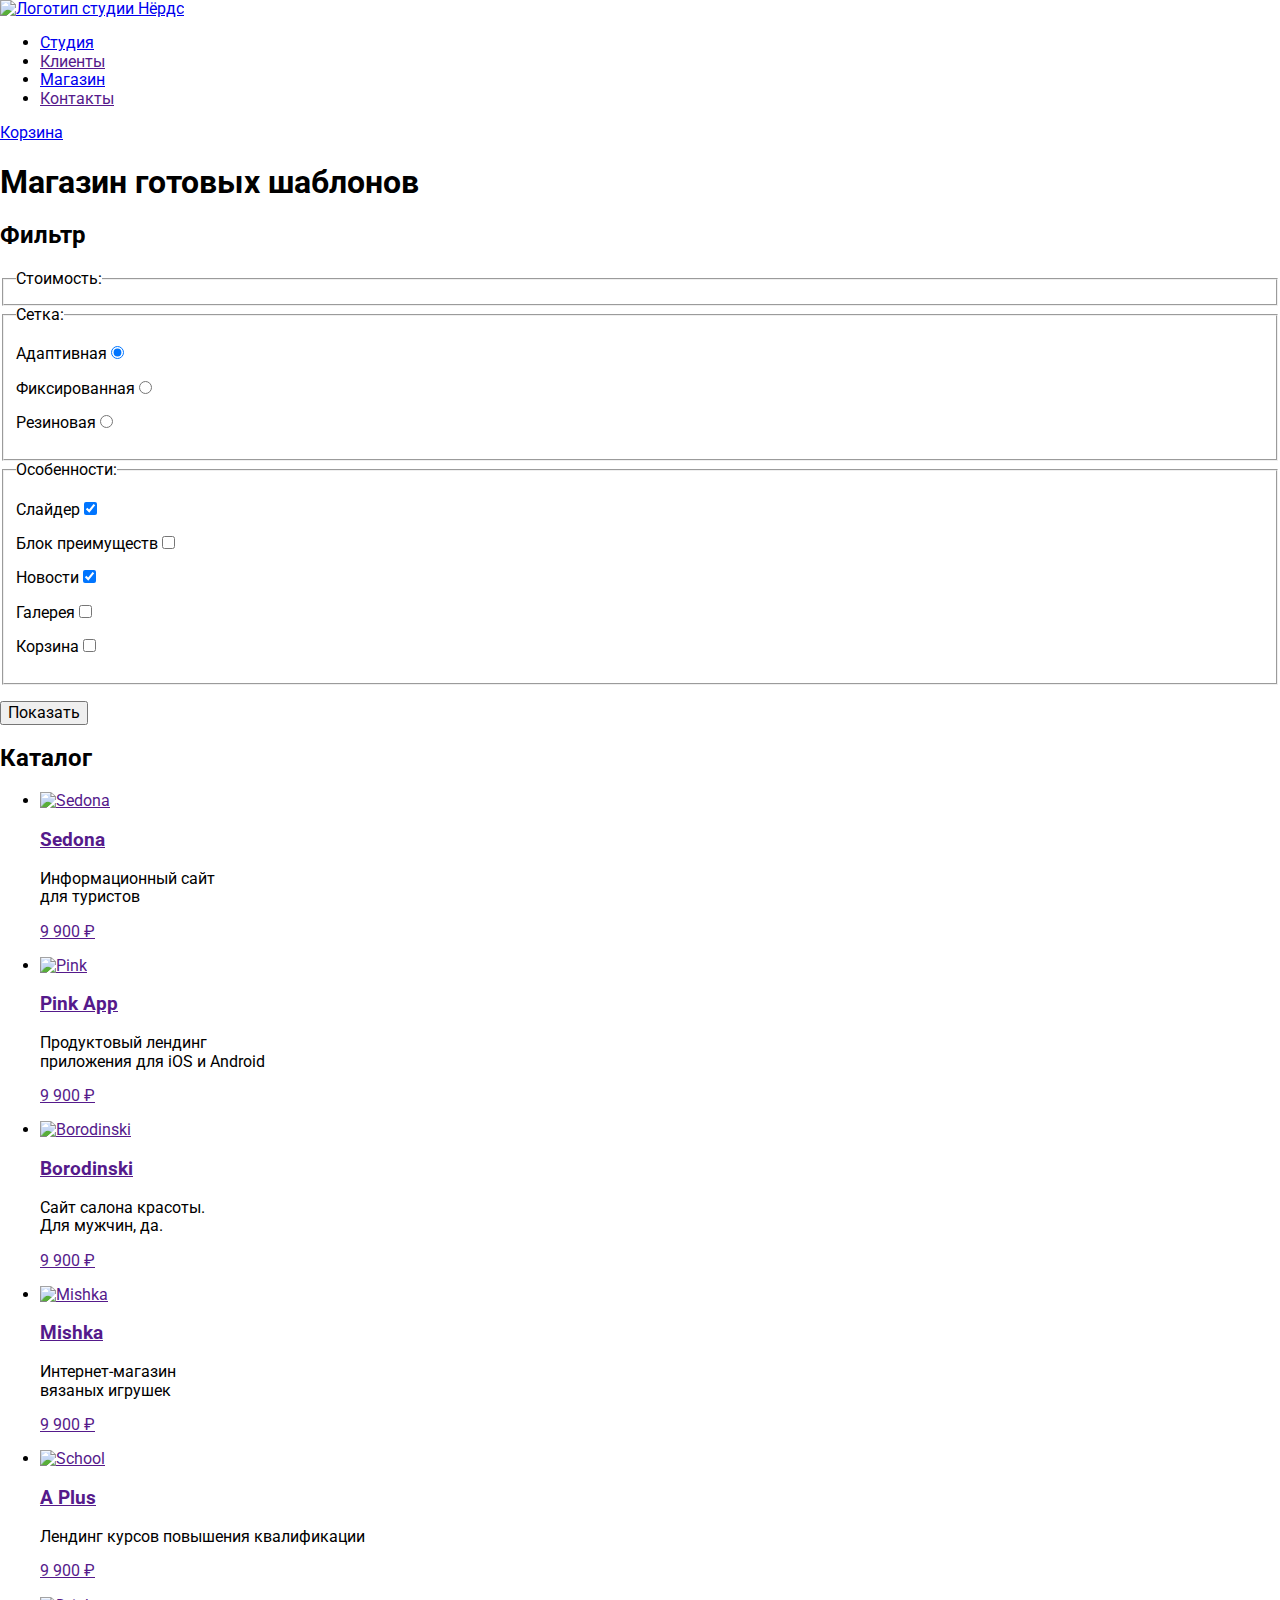
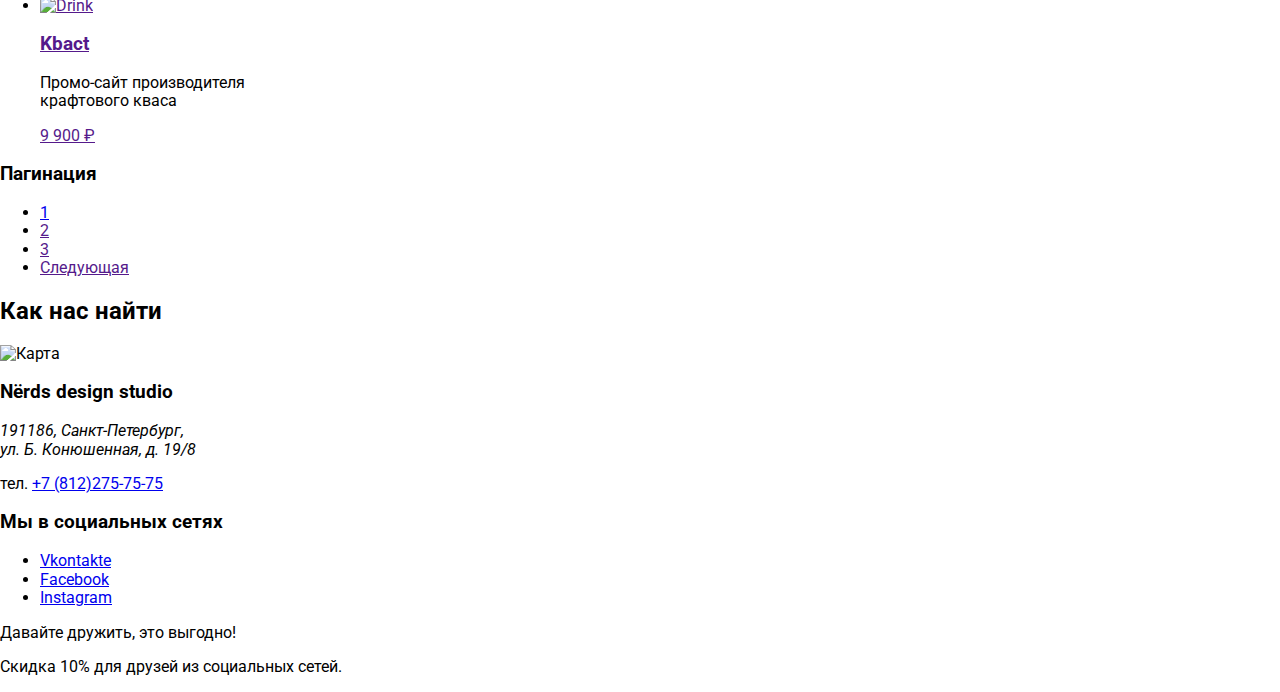
==== commit 3106d7ea: "добавил файл стилей, нормализацию, загрузку шрифтов" ====
--- a/catalog.html
+++ b/catalog.html
@@ -1,5 +1,8 @@
 <!DOCTYPE html>
 <html lang="ru">
+<link href="https://fonts.googleapis.com/css2?family=Roboto:wght@100;300;400;500;700;900&display=swap" rel="stylesheet">
+<link rel="stylesheet" href="css/normalize.css">
+<link rel="stylesheet" href="css/style.css">
 
 <head>
     <meta charset="utf-8">
--- a/css/style.css
+++ b/css/style.css
@@ -0,0 +1,14 @@
+
+:root {
+    --buttons-red: #FB565A;
+    --buttons-green: #00CA74;
+    --buttons-yellow: #EFC849;
+    --buttons-grey: #EEEEEE;
+    --text-color-black: #283136;
+    --clear-white: #FFFFFF;
+}
+
+
+body {
+font-family: "Roboto", Arial, sans-serif;
+}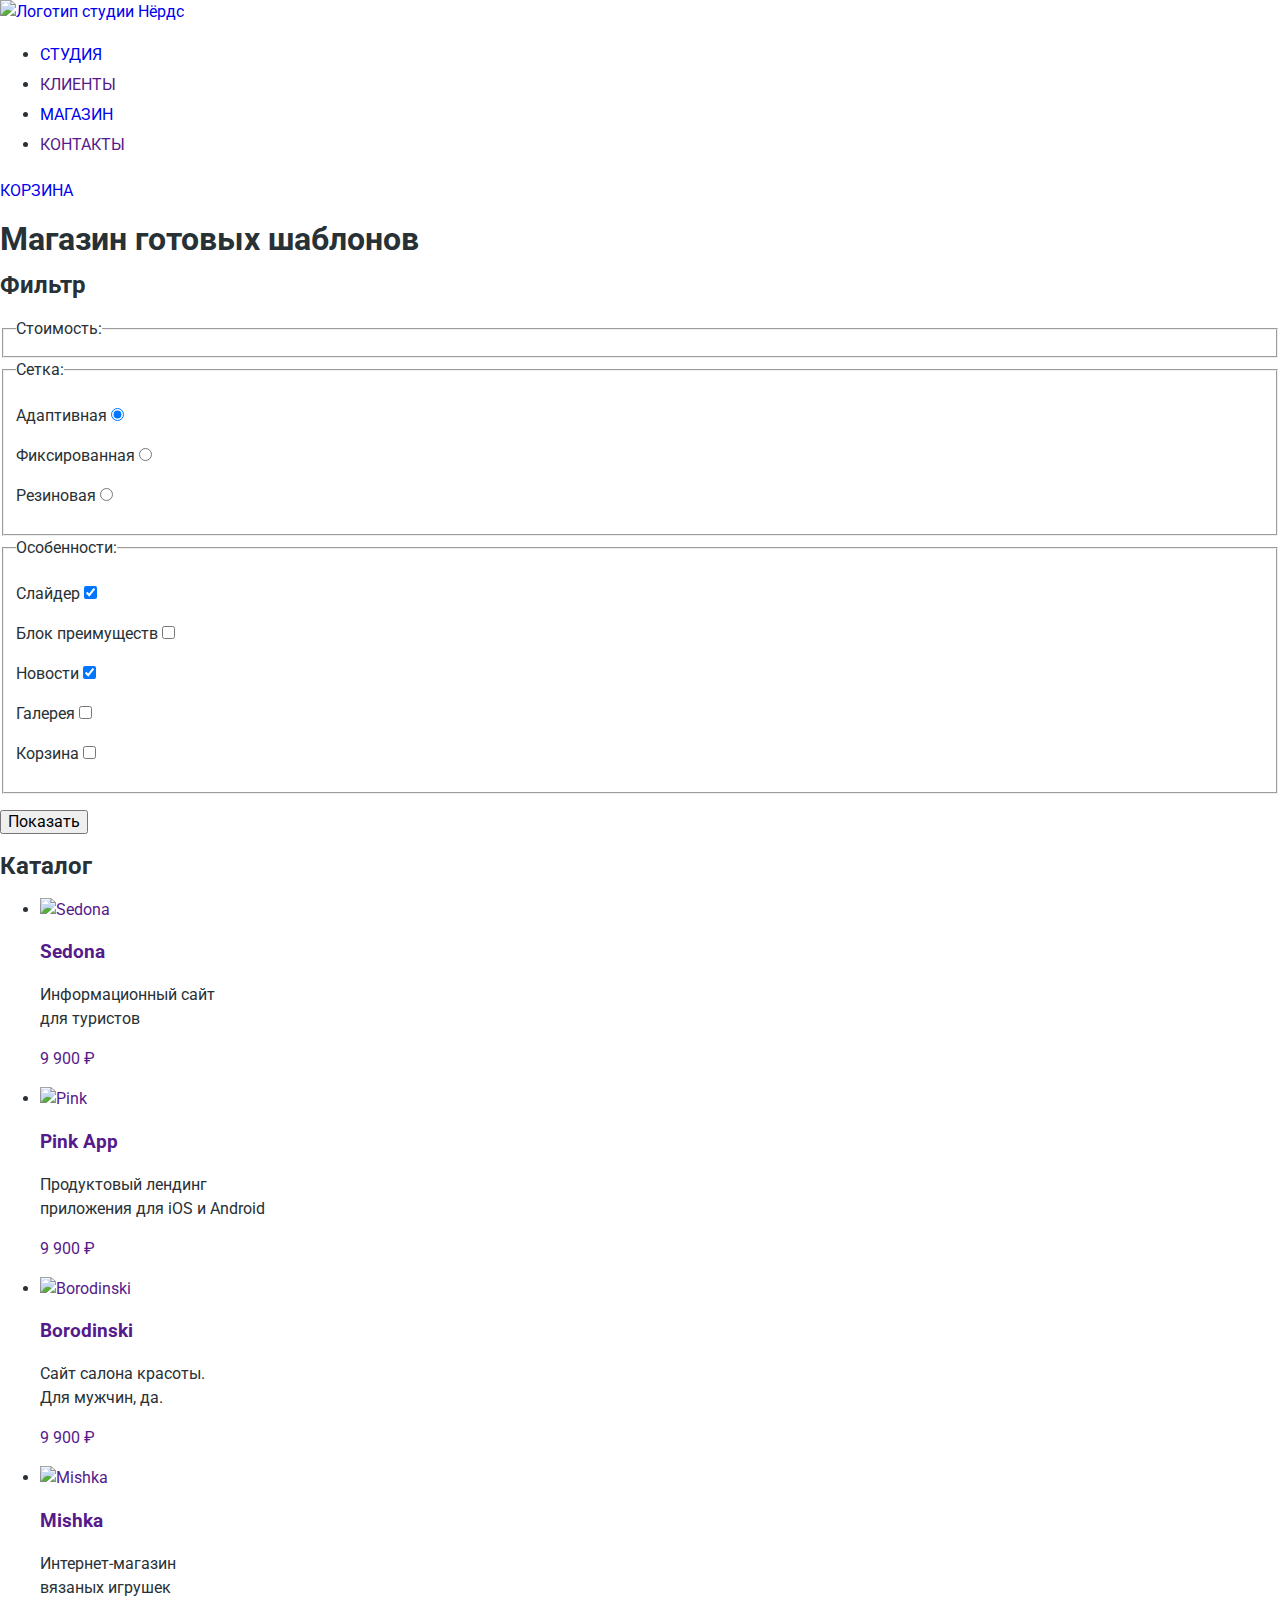
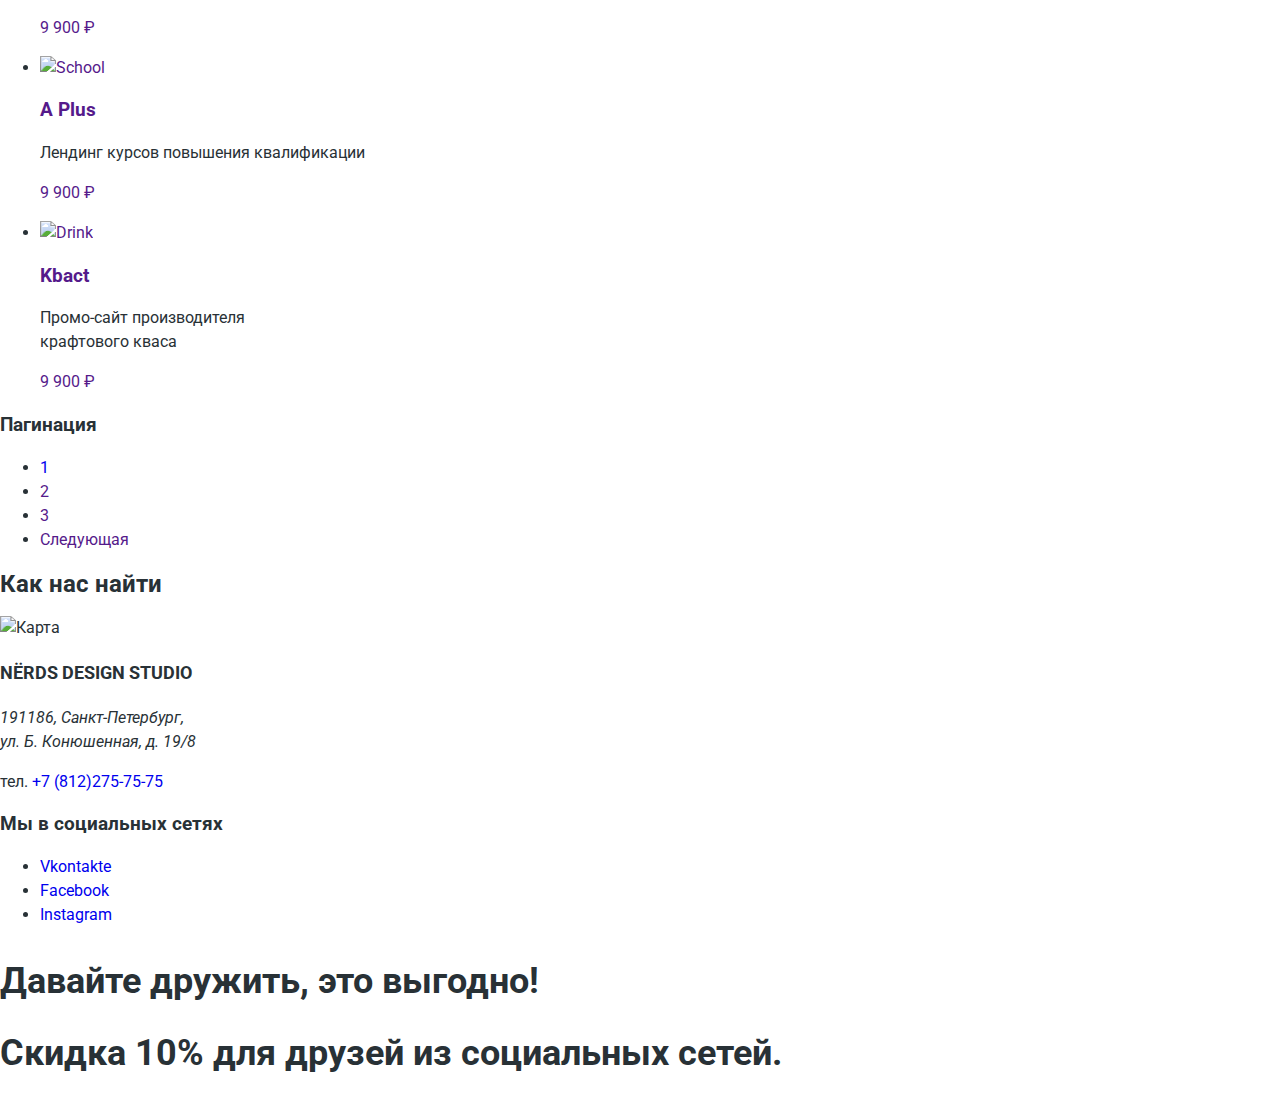
==== commit 05f971fd: "стилизация главной. правильное подключение шрифтов, изменение наименований классов" ====
--- a/catalog.html
+++ b/catalog.html
@@ -1,181 +1,191 @@
 <!DOCTYPE html>
 <html lang="ru">
-<link href="https://fonts.googleapis.com/css2?family=Roboto:wght@100;300;400;500;700;900&display=swap" rel="stylesheet">
-<link rel="stylesheet" href="css/normalize.css">
-<link rel="stylesheet" href="css/style.css">
+
 
 <head>
-    <meta charset="utf-8">
-    <title>HTML Academy: Нёрдс каталог</title>
+  <meta charset="utf-8">
+  <link href="https://fonts.googleapis.com/css2?family=Roboto:wght@100;300;400;500;700;900&display=swap"
+    rel="stylesheet">
+  <link rel="stylesheet" href="css/normalize.css">
+  <link rel="stylesheet" href="css/style.css">
+  <title>HTML Academy: Нёрдс каталог</title>
 </head>
 
 <body>
-    <header>
-        <a class="logo" href="index.html">
-            <img class="logo-image" src="https://via.placeholder.com/160x65" alt="Логотип студии Нёрдс" width="160"
-                height="65">
-        </a>
-        <nav class="main-nav">
-            <ul class="main-nav-list">
-                <li class="main-nav-item">
-                    <a href="index.html">Студия</a></li>
-                <li class="main-nav-item">
-                    <a href="">Клиенты</a></li>
-                <li class="main-nav-item">
-                    <a href="#">Магазин</a></li>
-                <li class="main-nav-item">
-                    <a href="">Контакты</a></li>
-            </ul>
-            <div class="user">
-                <a class="user-basket" href="#">Корзина</a>
+  <header>
+    <a class="logo" href="index.html">
+      <img class="logo-image" src="https://via.placeholder.com/160x65" alt="Логотип студии Нёрдс" width="160"
+        height="65">
+    </a>
+    <nav class="main-nav">
+      <ul class="main-nav-list">
+        <li class="main-nav-item">
+          <a href="index.html">Студия</a></li>
+        <li class="main-nav-item">
+          <a href="">Клиенты</a></li>
+        <li class="main-nav-item">
+          <a href="#">Магазин</a></li>
+        <li class="main-nav-item">
+          <a href="">Контакты</a></li>
+      </ul>
+      <div class="user">
+        <a class="user-basket" href="#">Корзина</a>
+      </div>
+    </nav>
+  </header>
+
+  <main>
+    <h1>Магазин готовых шаблонов</h1>
+
+    <section class="filters">
+      <h2 class="visually-hidden">Фильтр</h2>
+      <form id="filters-form" class="filters-form" action="https://echo.htmlacademy.ru" method="get">
+        <fieldset>
+          <legend>Стоимость:</legend>
+        </fieldset>
+        <fieldset>
+          <legend>Сетка:</legend>
+
+          <p><label for="filters-form-site-type-1">Адаптивная</label>
+            <input type="radio" name="filters-form-site" id="filters-form-site-type-1" checked value="adaptive"></p>
+
+          <p><label for="filters-form-site-type-2">Фиксированная</label>
+            <input type="radio" name="filters-form-site" id="filters-form-site-type-2" value="fixed"></p>
+
+          <p><label for="filters-form-site-type-3">Резиновая</label>
+            <input type="radio" name="filters-form-site" id="filters-form-site-type-3" value="rubber"></p>
+
+        </fieldset>
+        <fieldset>
+          <legend>Особенности:</legend>
+
+          <p><label for="filters-form-features-type-1">Слайдер</label>
+            <input type="checkbox" name="filters-form-features" id="filters-form-features-type-1" checked
+              value="slider"></p>
+
+          <p><label for="filters-form-features-type-2">Блок преимуществ</label>
+            <input type="checkbox" name="filters-form-features" id="filters-form-features-type-2"
+              value="array-benefits"></p>
+
+          <p><label for="filters-form-features-type-3">Новости</label>
+            <input type="checkbox" name="filters-form-features" id="filters-form-features-type-3" checked value="news">
+          </p>
+
+          <p><label for="filters-form-features-type-4">Галерея</label>
+            <input type="checkbox" name="filters-form-features" id="filters-form-features-type-4" value="gallery"></p>
+
+          <p><label for="filters-form-features-type-5">Корзина</label>
+            <input type="checkbox" name="filters-form-features" id="filters-form-features-type-5" value="basket"></p>
+        </fieldset>
+        <p><button>Показать</button></p>
+      </form>
+    </section>
+
+    <section class="catalog">
+      <h2 class="visually-hidden">Каталог</h2>
+
+      <ul class="catalog-list">
+        <li class="catalog-item">
+          <article class="product">
+            <a href=""><img src="https://via.placeholder.com/358x578" width="358" height="578" alt="Sedona"></a>
+            <div class="product-content">
+              <h3><a href="">Sedona</a></h3>
+              <p class="item-menu">Информационный сайт<br>для туристов</p>
+              <p class="item-price"><a href="">9 900 ₽</a></p>
             </div>
+          </article>
+        </li>
+        <li class="catalog-item">
+          <article class="product">
+            <a href=""><img src="https://via.placeholder.com/358x578" width="358" height="578" alt="Pink"></a>
+            <div class="product-content">
+              <h3><a href="">Pink App</a></h3>
+              <p class="item-menu">Продуктовый лендинг<br>приложения для iOS и Android</p>
+              <p class="item-price"><a href="">9 900 ₽</a></p>
+            </div>
+          </article>
+        </li>
+        <li class="catalog-item">
+          <article class="product">
+            <a href=""><img src="https://via.placeholder.com/358x578" width="358" height="578" alt="Borodinski"></a>
+            <div class="product-content">
+              <h3><a href="">Borodinski</a></h3>
+              <p class="item-menu">Сайт салона красоты.<br>Для мужчин, да.</p>
+              <p class="item-price"><a href="">9 900 ₽</a></p>
+            </div>
+          </article>
+        </li>
+        <li class="catalog-item">
+          <article class="product">
+            <a href=""><img src="https://via.placeholder.com/358x578" width="358" height="578" alt="Mishka"></a>
+            <div class="product-content">
+              <h3><a href="">Mishka</a></h3>
+              <p class="item-menu">Интернет-магазин <br>вязаных игрушек</p>
+              <p class="item-price"><a href="">9 900 ₽</a></p>
+            </div>
+          </article>
+        </li>
+        <li class="catalog-item">
+          <article class="product">
+            <a href=""><img src="https://via.placeholder.com/358x578" width="358" height="578" alt="School"></a>
+            <div class="product-content">
+              <h3><a href="">A Plus</a></h3>
+              <p class="item-menu">Лендинг курсов повышения квалификации</p>
+              <p class="item-price"><a href="">9 900 ₽</a></p>
+            </div>
+          </article>
+        </li>
+        <li class="catalog-item">
+          <article class="product">
+            <a href=""><img src="https://via.placeholder.com/358x578" width="358" height="578" alt="Drink"></a>
+            <div class="product-content">
+              <h3><a href="">Kbact</a></h3>
+              <p class="item-menu">Промо-сайт производителя<br>крафтового кваса</p>
+              <p class="item-price"><a href="">9 900 ₽</a></p>
+            </div>
+          </article>
+        </li>
+      </ul>
+    </section>
 
-        </nav>
-    </header>
+    <section class="pagination">
+      <h3 class="visually-hidden">Пагинация</h3>
+      <ul class="pagination-list">
+        <li class=".pagination-item.active"><a href="#">1</a></li>
+        <li class="pagination-item"><a href="">2</a></li>
+        <li class="pagination-item"><a href="">3</a></li>
+        <li class="pagination-item"><a href="">Следующая</a></li>
+      </ul>
+    </section>
 
-    <main>
-        <h1>Магазин готовых шаблонов</h1>
+    <section class="map">
+      <h2 class="visually-hidden">Как нас найти</h2>
+      <img src="https://via.placeholder.com/1440x416" width="1440" height="416" alt="Карта">
+      <article class="contact-card">
+        <h3>
+          Nёrds design studio
+        </h3>
+        <address>191186, Санкт-Петербург, <br>ул. Б. Конюшенная, д. 19/8</address>
+        <p>тел. <a href="tel:+781227575">+7 (812)275-75-75</a></p>
+      </article>
+    </section>
+  </main>
 
-        <section class="filters">
-            <h2 class="visually-hidden">Фильтр</h2>
-            <form id="filters-form" class="filters-form" action="https://echo.htmlacademy.ru" method="get">
-                <fieldset>
-                    <legend>Стоимость:</legend>
+  <footer>
+    <section class="social">
+      <h3 class="visually-hidden">Мы в социальных сетях</h3>
+      <ul class="social-list">
+        <li class="social-item"><a href="https://vk.com"><span class="visually-hidden">Vkontakte</span></a></li>
+        <li class="social-item"><a href="https://facebook.com"><span class="visually-hidden">Facebook</span></a></li>
+        <li class="social-item"><a href="https://instagram.com"><span class="visually-hidden">Instagram</span></a></li>
+      </ul>
+    </section>
 
-                </fieldset>
-                <fieldset>
-                    <legend>Сетка:</legend>
+    <div class="discount">
+      <p>Давайте дружить, это выгодно!</p>
+      <p>Скидка 10% для друзей из социальных сетей.</p>
+    </div>
+  </footer>
+</body>
 
-                    <p><label for="filters-form-site-type-1">Адаптивная</label>
-                        <input type="radio" name="filters-form-site" id="filters-form-site-type-1" checked
-                            value="adaptive"></p>
-
-                    <p><label for="filters-form-site-type-2">Фиксированная</label>
-                        <input type="radio" name="filters-form-site" id="filters-form-site-type-2" value="fixed"></p>
-
-                    <p><label for="filters-form-site-type-3">Резиновая</label>
-                        <input type="radio" name="filters-form-site" id="filters-form-site-type-3" value="rubber"></p>
-
-                </fieldset>
-                <fieldset>
-                    <legend>Особенности:</legend>
-
-                    <p><label for="filters-form-features-type-1">Слайдер</label>
-                        <input type="checkbox" name="filters-form-features" id="filters-form-features-type-1" checked
-                            value="slider"></p>
-
-                    <p><label for="filters-form-features-type-2">Блок преимуществ</label>
-                        <input type="checkbox" name="filters-form-features" id="filters-form-features-type-2"
-                            value="array-benefits"></p>
-
-                    <p><label for="filters-form-features-type-3">Новости</label>
-                        <input type="checkbox" name="filters-form-features" id="filters-form-features-type-3" checked
-                            value="news"></p>
-
-                    <p><label for="filters-form-features-type-4">Галерея</label>
-                        <input type="checkbox" name="filters-form-features" id="filters-form-features-type-4"
-                            value="gallery"></p>
-
-                    <p><label for="filters-form-features-type-5">Корзина</label>
-                        <input type="checkbox" name="filters-form-features" id="filters-form-features-type-5"
-                            value="basket"></p>
-                </fieldset>
-                <p><button>Показать</button></p>
-            </form>
-        </section>
-
-        <section class="catalog">
-            <h2 class="visually-hidden">Каталог</h2>
-
-            <ul class="catalog-list">
-                <li class="catalog-item">
-                    <article class="product">
-                    <a href=""><img src="https://via.placeholder.com/358x578" width="358" height="578" alt="Sedona"></a>
-                    <div class="product-content">
-                        <h3><a href="">Sedona</a></h3>
-                        <p class="item-menu">Информационный сайт<br>для туристов</p>
-                        <p class="item-price"><a href="">9 900 ₽</a></p>
-                    </div></article></li>
-                <li class="catalog-item">
-                    <article class="product">
-                    <a href=""><img src="https://via.placeholder.com/358x578" width="358" height="578" alt="Pink"></a>
-                    <div class="product-content">
-                        <h3><a href="">Pink App</a></h3>
-                        <p class="item-menu">Продуктовый лендинг<br>приложения для iOS и Android</p>
-                        <p class="item-price"><a href="">9 900 ₽</a></p>
-                    </div></article></li>
-                <li class="catalog-item">
-                    <article class="product">
-                    <a href=""><img src="https://via.placeholder.com/358x578" width="358" height="578" alt="Borodinski"></a>
-                    <div class="product-content">
-                        <h3><a href="">Borodinski</a></h3>
-                        <p class="item-menu">Сайт салона красоты.<br>Для мужчин, да.</p>
-                        <p class="item-price"><a href="">9 900 ₽</a></p>
-                    </div></article></li>
-                <li class="catalog-item">
-                    <article class="product">
-                    <a href=""><img src="https://via.placeholder.com/358x578" width="358" height="578" alt="Mishka"></a>
-                    <div class="product-content">
-                        <h3><a href="">Mishka</a></h3>
-                        <p class="item-menu">Интернет-магазин <br>вязаных игрушек</p>
-                        <p class="item-price"><a href="">9 900 ₽</a></p>
-                    </div></article></li>
-                <li class="catalog-item">
-                    <article class="product">
-                    <a href=""><img src="https://via.placeholder.com/358x578" width="358" height="578" alt="School"></a>
-                    <div class="product-content">
-                        <h3><a href="">A Plus</a></h3>
-                        <p class="item-menu">Лендинг курсов повышения квалификации</p>
-                        <p class="item-price"><a href="">9 900 ₽</a></p>
-                    </div></article></li>
-                <li class="catalog-item">
-                    <article class="product">
-                    <a href=""><img src="https://via.placeholder.com/358x578" width="358" height="578" alt="Drink"></a>
-                    <div class="product-content">
-                        <h3><a href="">Kbact</a></h3>
-                        <p class="item-menu">Промо-сайт производителя<br>крафтового кваса</p>
-                        <p class="item-price"><a href="">9 900 ₽</a></p>
-                    </div></article></li>
-            </ul>
-        </section>
-
-        <section class="pagination">
-            <h3 class="visually-hidden">Пагинация</h3>
-            <ul class="pagination-list">
-                <li class=".pagination-item.active"><a href="#">1</a></li>
-                <li class="pagination-item"><a href="">2</a></li>
-                <li class="pagination-item"><a href="">3</a></li>
-                <li class="pagination-item"><a href="">Следующая</a></li>
-            </ul>
-        </section>
-
-        <section class="map">
-            <h2 class="visually-hidden">Как нас найти</h2>
-            <img src="https://via.placeholder.com/1440x416" width="1440" height="416" alt="Карта">
-            <article class="contact-card">
-                <h3>
-                    Nёrds design studio
-                </h3>
-                <address>191186, Санкт-Петербург, <br>ул. Б. Конюшенная, д. 19/8</address>
-                <p>тел. <a href="tel:+781227575">+7 (812)275-75-75</a></p>
-            </article>
-        </section>
-    </main>
-
-    <footer>
-        <section class="social">
-            <h3 class="visually-hidden">Мы в социальных сетях</h3>
-            <ul class="social-list">
-                <li class="social-item"><a href="https://vk.com"><span class="visually-hidden">Vkontakte</span></a></li>
-                <li class="social-item"><a href="https://facebook.com"><span class="visually-hidden">Facebook</span></a></li>
-                <li class="social-item"><a href="https://instagram.com"><span class="visually-hidden">Instagram</span></a></li>
-            </ul>
-        </section>
-
-        <div class="discount">
-            <p>Давайте дружить, это выгодно!</p>
-            <p>Скидка 10% для друзей из социальных сетей.</p>
-        </div>
-    </footer>
-</body>
-</html>+</html>
--- a/css/style.css
+++ b/css/style.css
@@ -6,9 +6,122 @@
     --buttons-grey: #EEEEEE;
     --text-color-black: #283136;
     --clear-white: #FFFFFF;
+    --logos-peace-black: #000000;
+    --logos-touch-grey: #A6A6A6;
+    --nav-aiming-red: #FB565A;
+    --grey: #666666;
+
 }
 
 
 body {
 font-family: "Roboto", Arial, sans-serif;
-}+min-width: 960px;
+margin: 0;
+padding: 0;
+font-size: 16px;
+line-height: 24px;
+font-weight: normal;
+font-style: normal;
+color: var(--text-color-black);
+background-color: var(--clear-white);
+background-position: top center;
+background-repeat: no-repeat;
+}
+
+a {
+    text-decoration: none;
+  }
+
+.user {
+  font-size: 16px;
+  line-height: 30px;
+  text-transform: uppercase;
+  color: var(--text-color-black);
+}
+
+  img {
+    max-width: 100%;
+    height: auto;
+  }
+
+.main-nav {
+    font-size: 16px;
+    line-height: 30px;
+    text-transform: uppercase;
+    color: var(--text-color-black);
+}
+
+.reviews h3 {
+font-weight: bold;
+font-size: 24px;
+line-height: 30px;
+text-transform: uppercase;
+color: var(--text-color-black);
+}
+
+.reviews p {
+  font-size: 16px;
+line-height: 24px;
+}
+
+.main-statistic dd {
+  font-size: 16px;
+  line-height: 18px;
+}
+
+.main-statistic dt {
+font-weight: bold;
+font-size: 45px;
+line-height: 64px;
+}
+
+.main-statistic p {
+text-transform: uppercase;
+font-weight: bold;
+font-size: 16px;
+line-height: 24px;
+}
+
+.we {
+  font-weight: 500;
+  font-size: 45px;
+  line-height: 45px;
+  }
+
+.we-use {
+font-size: 16px;
+line-height: 24px;
+}
+
+.we-do {
+font-weight: bold;
+font-size: 16px;
+line-height: 24px;
+}
+
+.orders-item {
+font-weight: normal;
+font-size: 16px;
+line-height: 24px;
+}
+
+.map h3 {
+font-weight: bold;
+font-size: 18px;
+line-height: 30px;
+text-transform: uppercase;
+}
+
+.map address p{
+font-weight: normal;
+font-size: 16px;
+line-height: 18px;
+color: var(--grey);
+}
+
+.discount p {
+font-weight: bold;
+font-size: 36px;
+line-height: 36px;
+}
